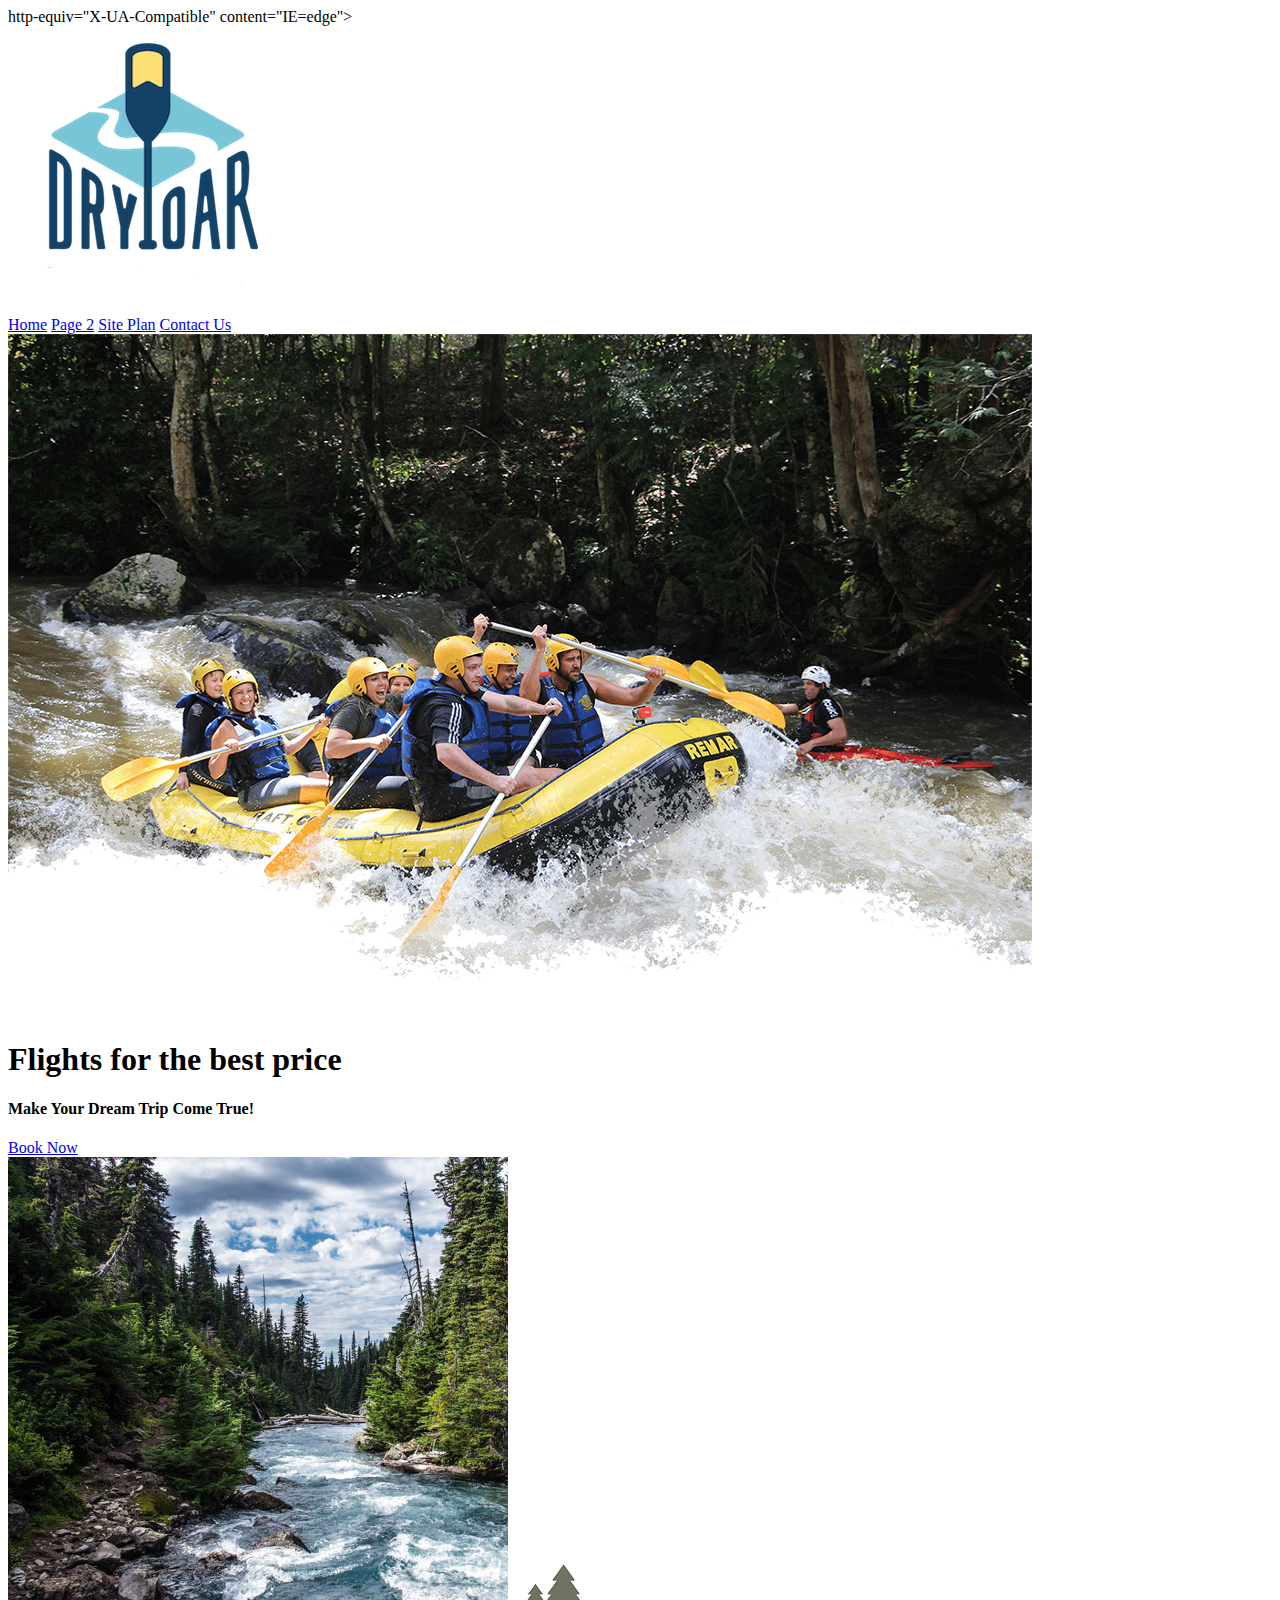
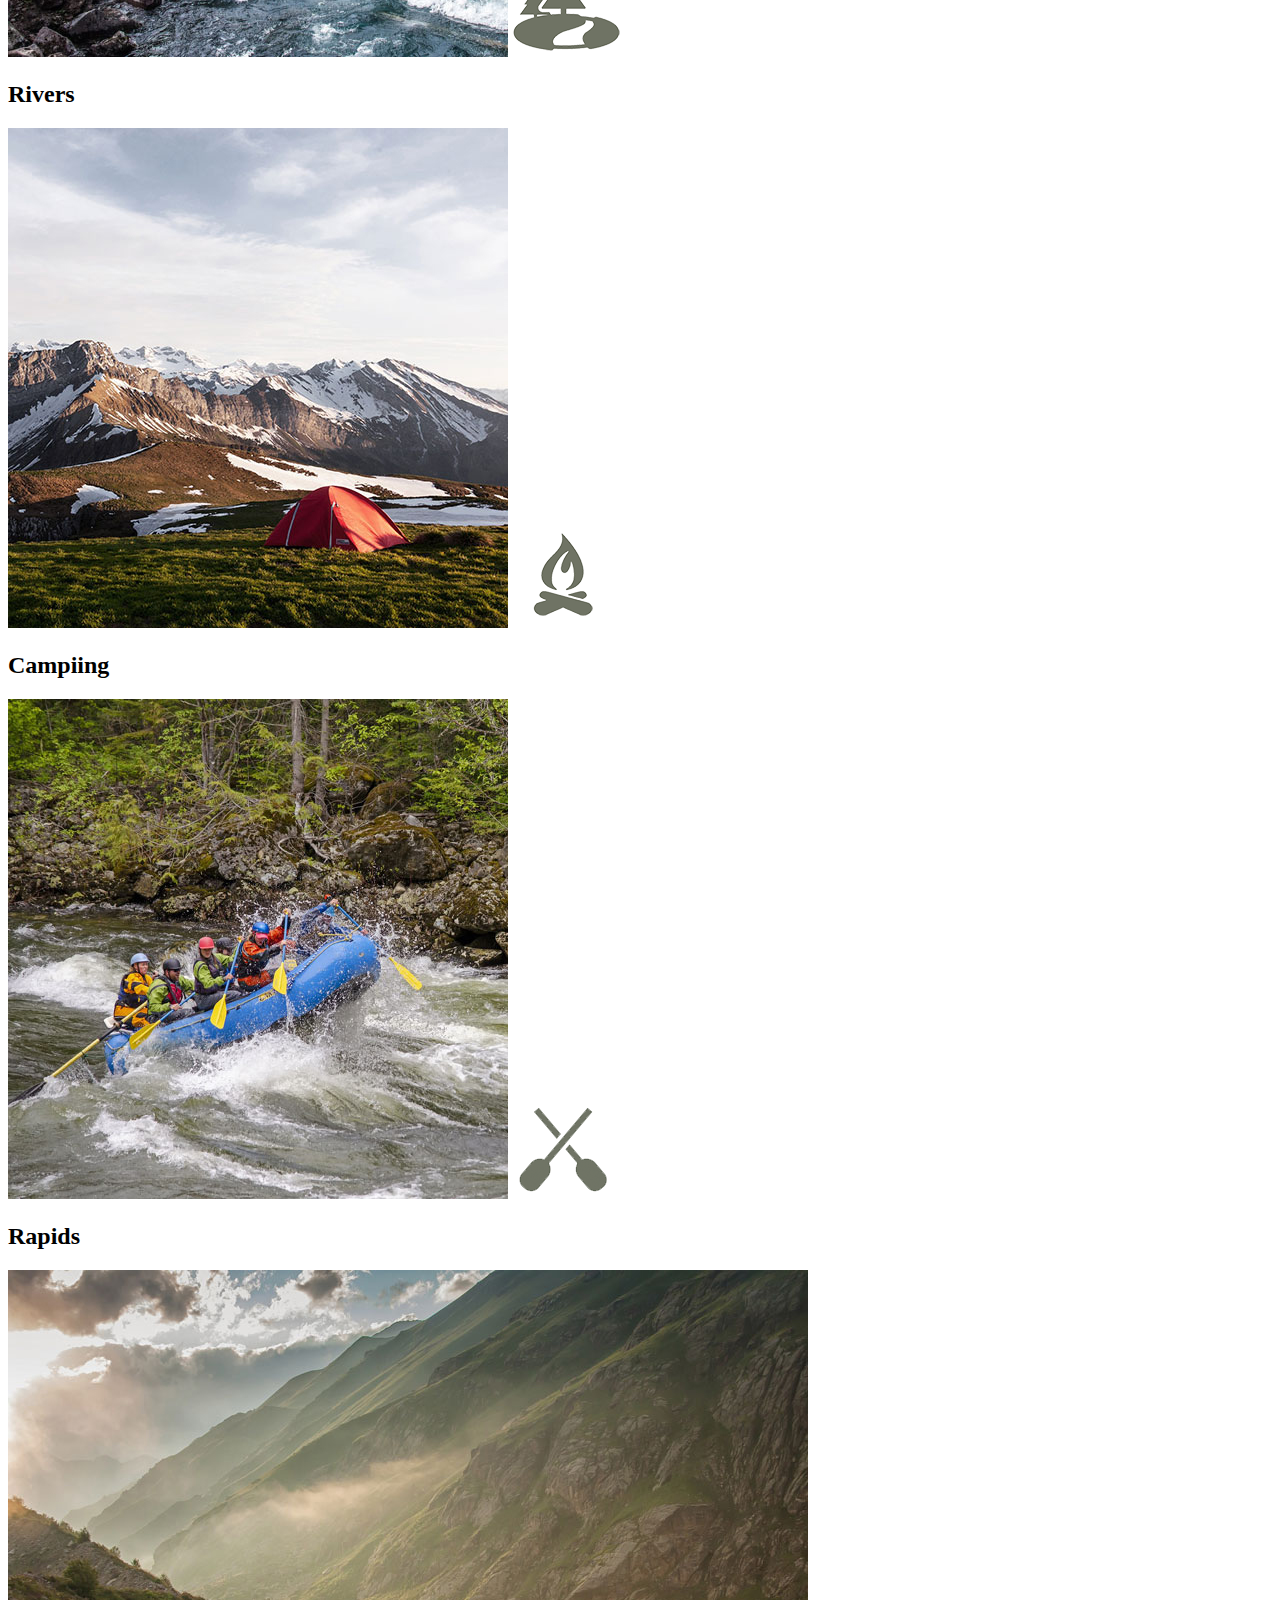
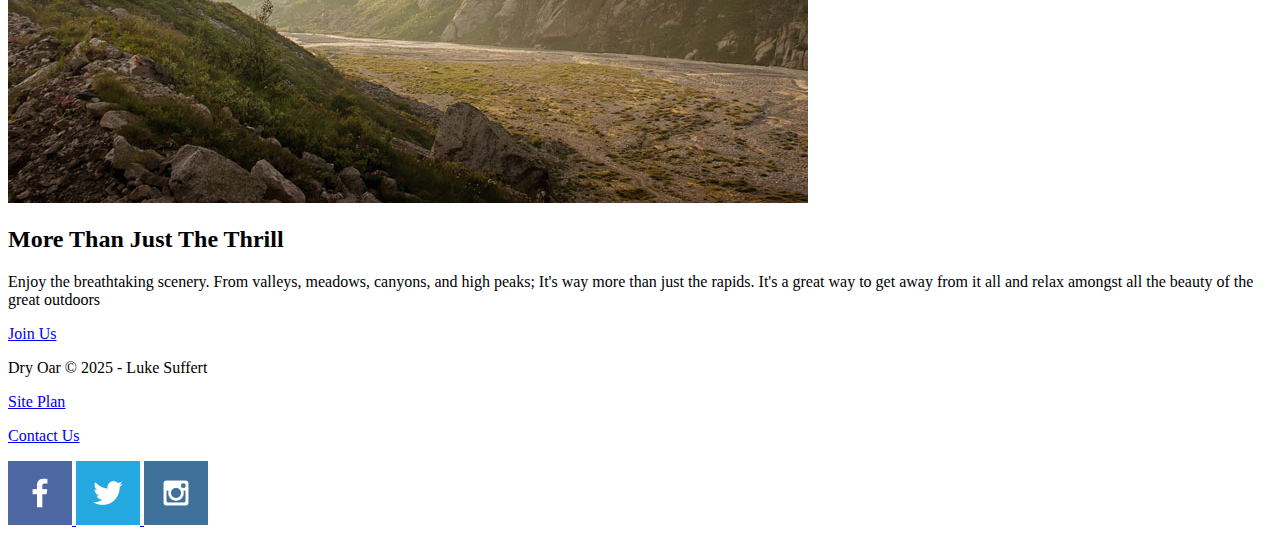
==== wwr/index.html @ b2b48b89 "Hero and Images" ====
<!DOCTYPE html>
<html lang="en">
<head>
    <meta charset="UTF-8">
    <meta> http-equiv="X-UA-Compatible" content="IE=edge">
    <meta name="viewport" content="width=device-width, initial-scale=1.0">
    <title>Suffert's Flight Plan</title>
</head>
<body>
    <header>
        <a id="logo_link" href="index.html">
            <img id="logo" src="images/logo.png" alt="Suffert's Flight Plan Logo">
        </a>
        <nav>
            <a href="index.html">Home</a>
            <a href="#">Page 2</a>
            <a href="site-plan-rafting.html">Site Plan</a>
            <a href="contactus.html">Contact Us</a>
        </nav>
    </header>
    <div id="hero">
        <div id="hero-box">
            <img id="hero-img" src="images/hero.png" alt="People enjoying white water rafting">
    </div>
    <section id="hero-msg">
        <h1 class="home-title">Flights for the best price</h1>
        <h4>Make Your Dream Trip Come True!</h4>
        <div class="button-box">
            <a class='book' href="contactus.html">Book Now</a>
        </div>
    </section>

    </div>
    <main class="home-grid">
        <section class="rivers-card">
            <img class="card-img" src="images/rivers.jpg" alt="river in forest">
            <img class="icon" src="images/river_icon.png" alt="river icon">
            <h2>Rivers</h2>
        </section>
        <section class="camping-card">
            <img class="card-img" src="images/camping.jpg" alt="tent in mountains">
            <img class="icon" src="images/fire_icon.png" alt="fire icon">
            <h2>Campiing</h2>
        </section>
        <section class="rapids-card">
            <img class="card-img" src="images/rapids.jpg" alt="rafting boat">
            <img class="icon" src="images/oars.png" alt="oars icon">
            <h2>Rapids</h2>
        </section>
        <img class="mountains" src="images/mountains.jpg" alt="Misty mountains">
        <section class="msg">
            <h2>More Than Just The Thrill</h2>
            <p>Enjoy the breathtaking scenery. From valleys, meadows, canyons, and high peaks; It's way more than just the rapids. It's a great way to get away from it all and relax amongst all the beauty of the great outdoors</p>
            <a class="join" href="rivers.html">Join Us</a>
        </section>

    </main>

    <footer>
        <p>Dry Oar &copy; 2025 - Luke Suffert</p>
        <p><a href="site-plan-rafting.html">Site Plan</a></p>
        <p><a href="contactus.html">Contact Us</a></p>
        <div class="social">
            <a href="https://facebook.com">
                <img src="images/facebook.png" alt="fb icon">
            </a>
            <a href="https://twitter.com">
                <img src="images/twitter.png" alt="twitter icon">
            </a>
            <a href="https://instagram.com">
                <img src="images/instagram.png" alt="instagram icon">
            </a>
        </div>
    </footer>
    
</body>
</html>
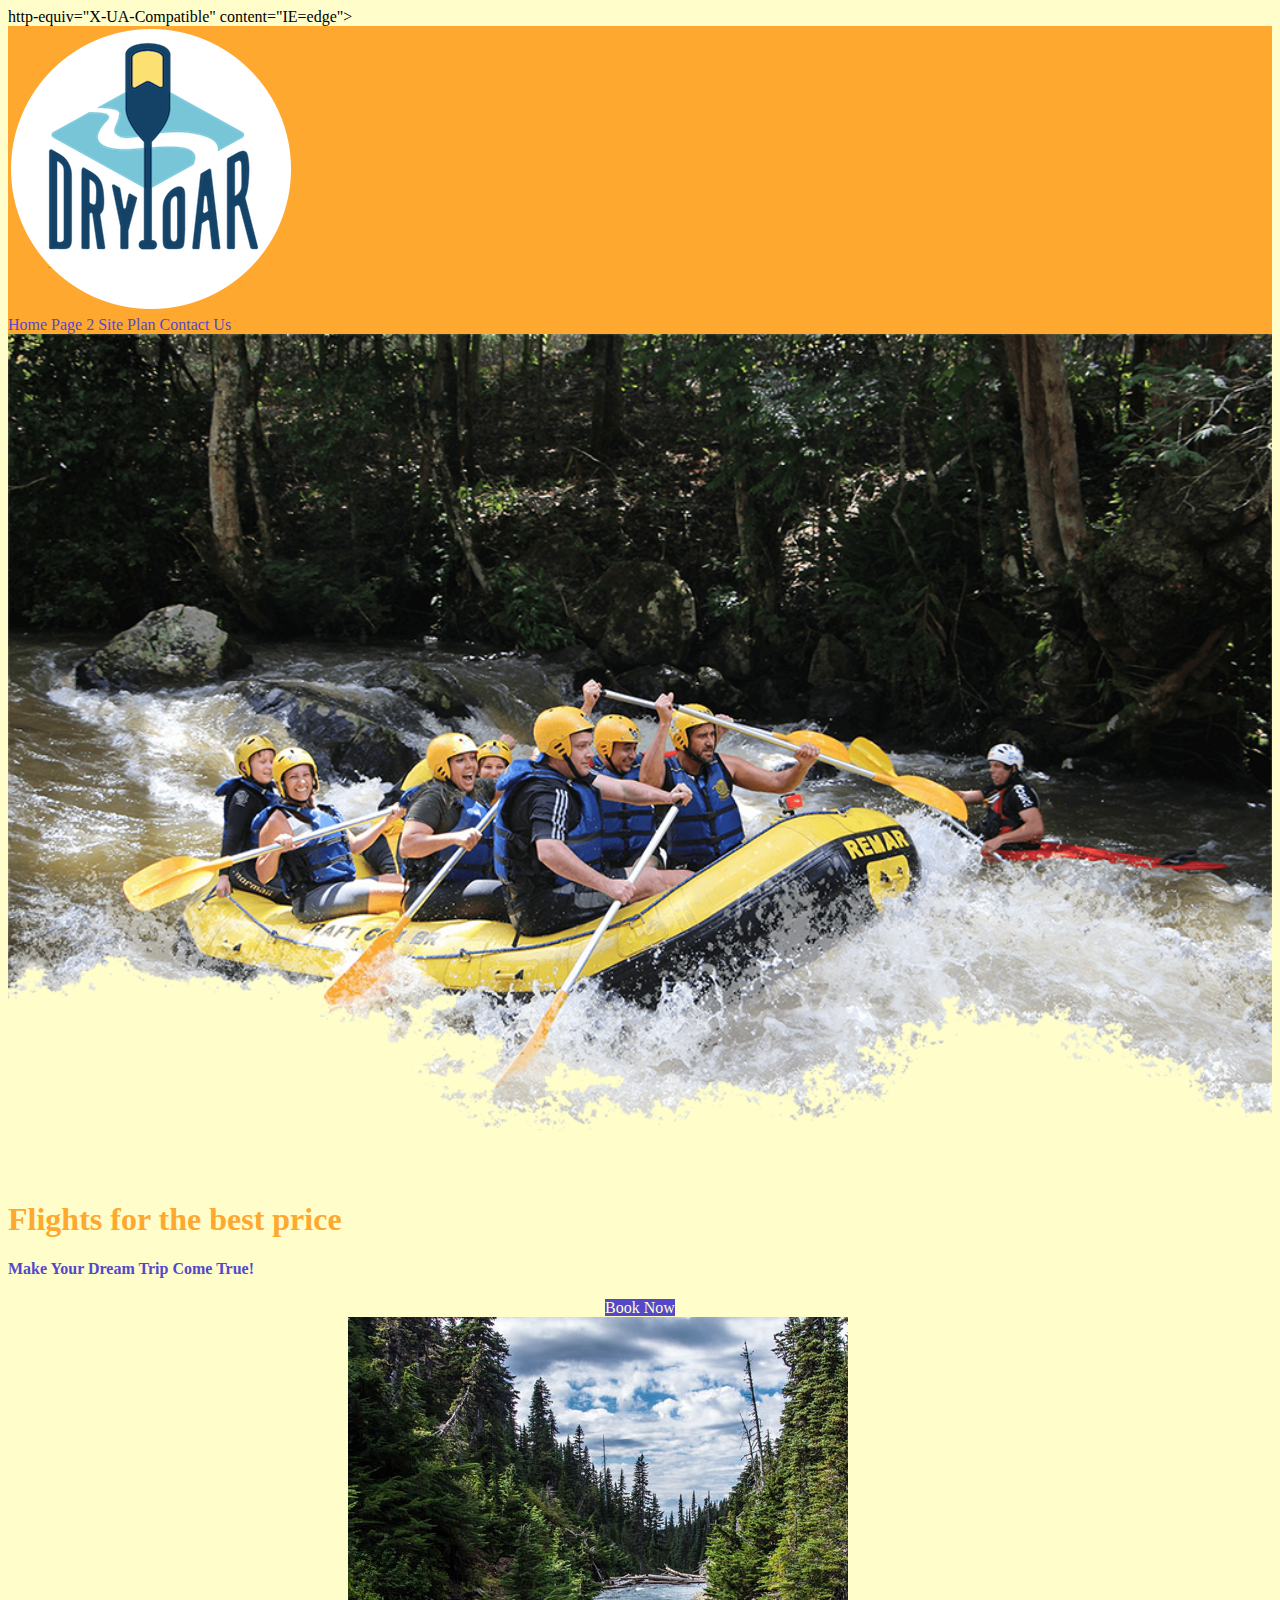
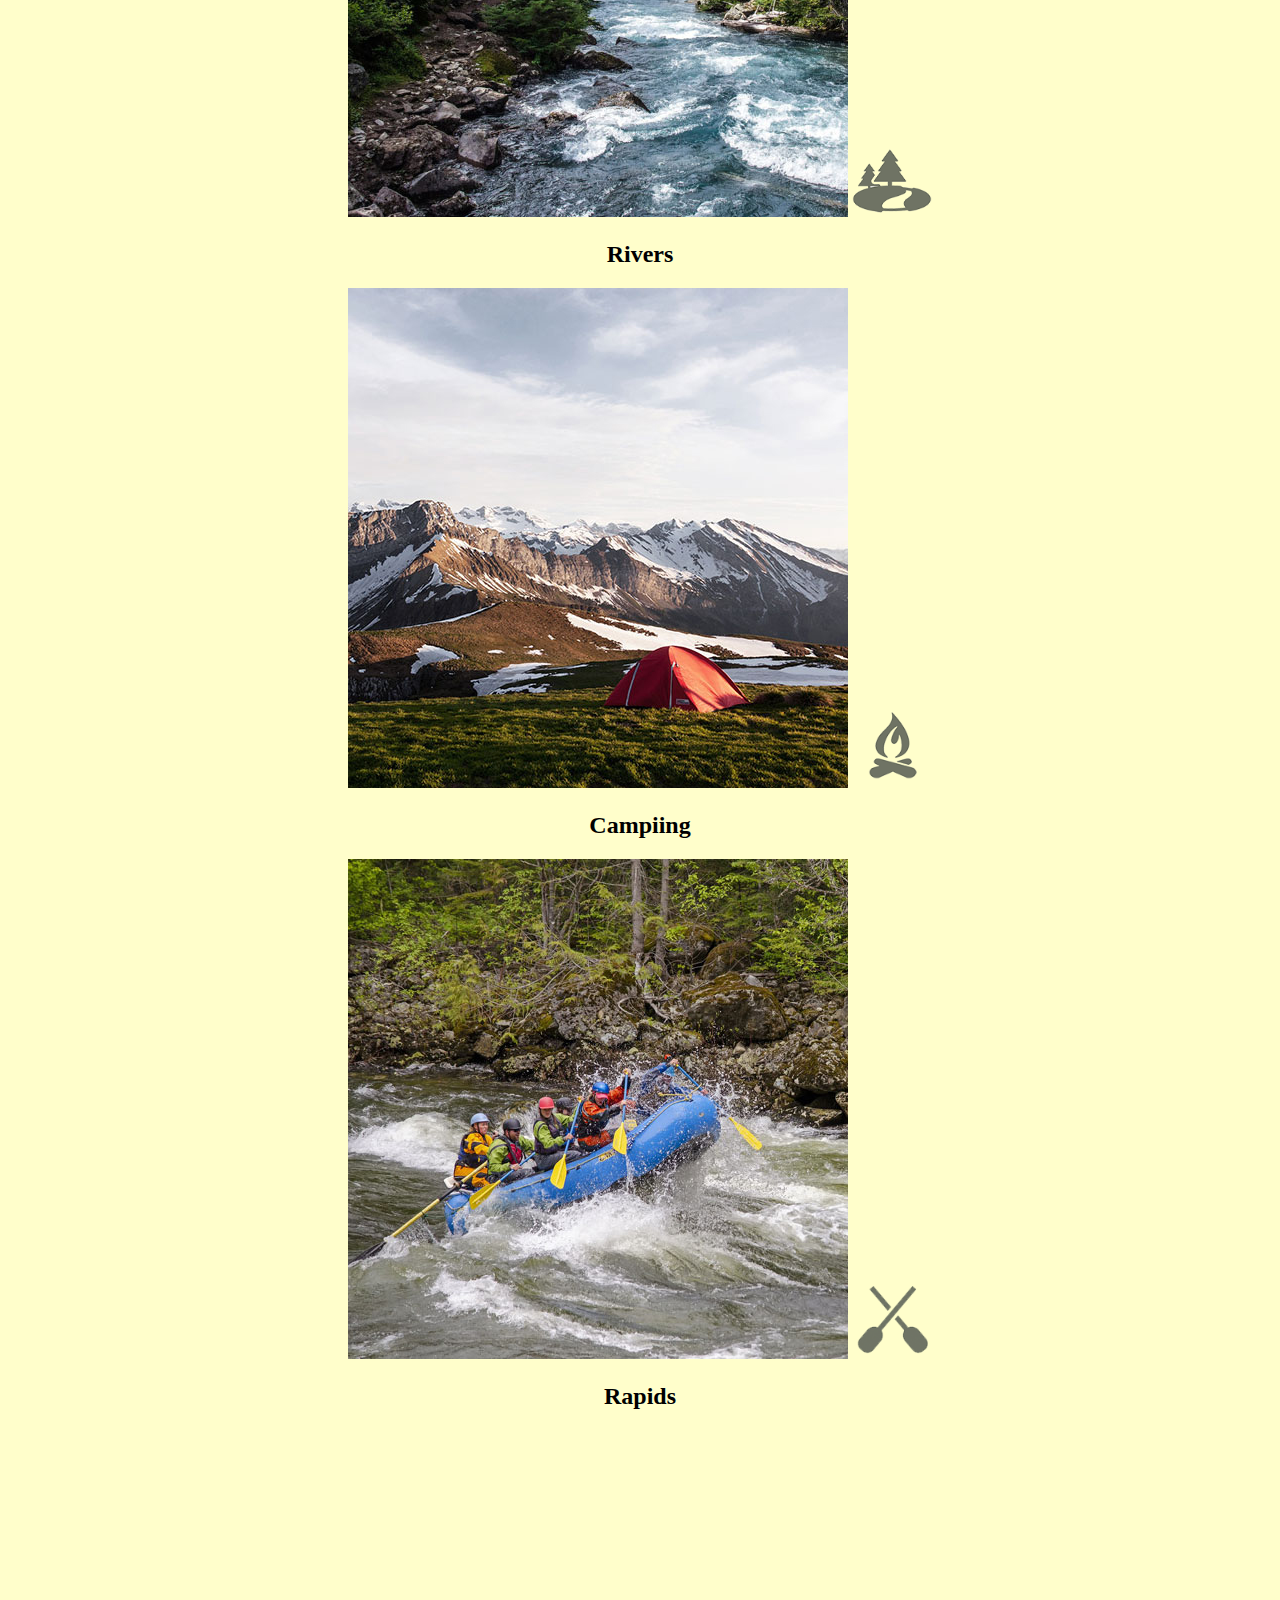
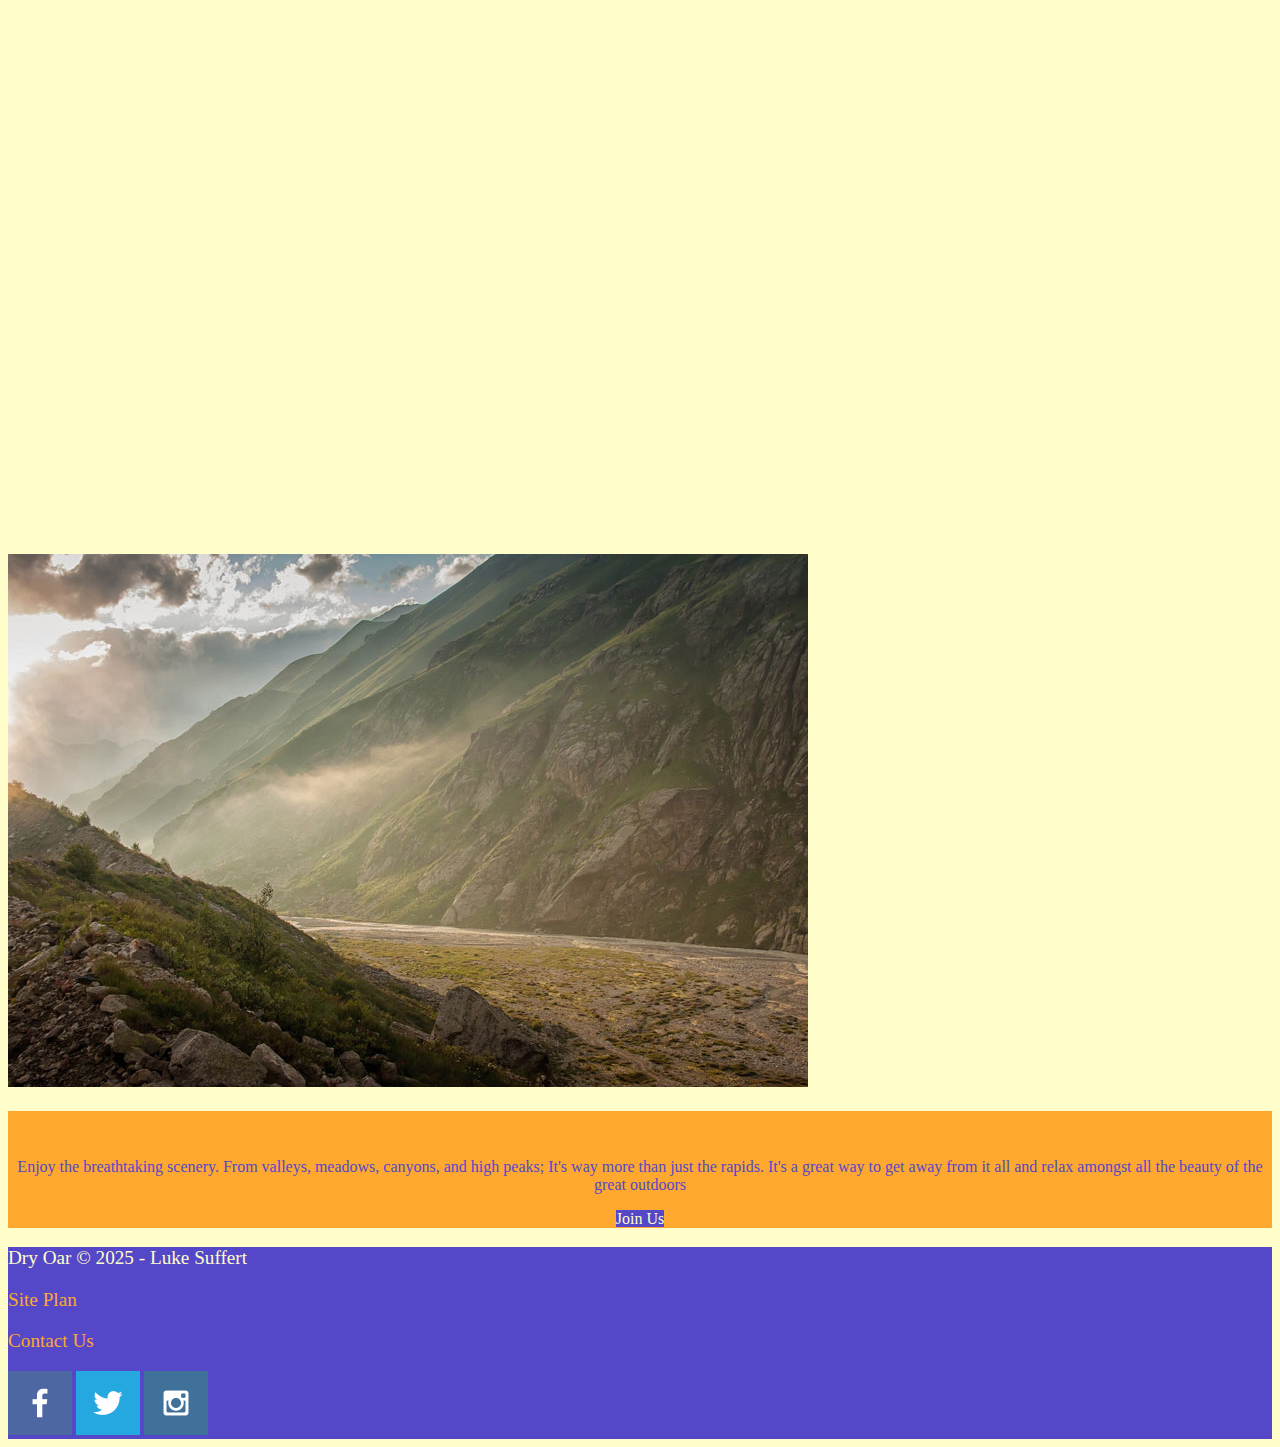
==== commit ec9b18cc: "super style" ====
--- a/wwr/index.html
+++ b/wwr/index.html
@@ -1,12 +1,14 @@
 <!DOCTYPE html>
 <html lang="en">
 <head>
+    <link rel="stylesheet" href="styles/style.css">
     <meta charset="UTF-8">
     <meta> http-equiv="X-UA-Compatible" content="IE=edge">
     <meta name="viewport" content="width=device-width, initial-scale=1.0">
     <title>Suffert's Flight Plan</title>
 </head>
 <body>
+    <div id="content">
     <header>
         <a id="logo_link" href="index.html">
             <img id="logo" src="images/logo.png" alt="Suffert's Flight Plan Logo">
@@ -47,6 +49,7 @@
             <img class="icon" src="images/oars.png" alt="oars icon">
             <h2>Rapids</h2>
         </section>
+        <div id="background"></div>
         <img class="mountains" src="images/mountains.jpg" alt="Misty mountains">
         <section class="msg">
             <h2>More Than Just The Thrill</h2>
@@ -72,6 +75,6 @@
             </a>
         </div>
     </footer>
-    
+</div>   
 </body>
 </html>--- a/wwr/styles/style.css
+++ b/wwr/styles/style.css
@@ -0,0 +1,104 @@
+
+div {
+    max-width: 1600px;
+    margin: 0 auto;
+}
+
+
+div nav a {
+    text-align: center;
+    color: #5448c8;
+    text-decoration: none;
+}
+div #hero-img h1 {
+    text-align: center;
+}
+div #hero-img h4 {
+    text-align: center;
+}
+div .button-box {
+    text-align: center;
+}
+div main section {
+    text-align: center;
+}
+
+
+#background {
+    height: 725px;
+}
+
+
+body {
+    background-color: #fffecb;
+    color: #000;
+}
+header {
+    background-color: #fea82f;
+    color: #000;
+}
+nav a:hover {
+    background-color: #5448c8;
+    color: #fffecb;
+}
+.book, .join {
+    background-color: #5448c8;
+    color: #fffecb;
+    text-decoration: none;
+}
+.book:hover, .join:hover {
+    background-color: #fea82f;
+    color: #000;
+}
+#background {
+    background-color: #fffecb;
+    color: #000;
+}
+.msg {
+    background-color: #fea82f;
+    color: #000;
+}
+footer {
+    background-color: #5448c8;
+    color: #fffecb;
+}
+
+.home-title {
+    color: #fea82f;
+}
+h4 {
+    color: #5448c8;
+}
+.msg h2 {
+    color: #fea82f;
+}
+.msg p {
+    color: #5448c8;
+}
+footer a {
+    color: #fea82f;
+    text-decoration: none;
+}
+footer a:hover {
+    color: #5448c8;
+}
+
+
+
+.icon {
+    width: 80px;
+}
+.logo {
+    width: 80px;
+}
+#hero-img {
+    width: 100%;
+}
+
+
+footer p {
+    font-size: 1.2em;
+}
+footer p a:hover {
+    text-decoration: underline;
+}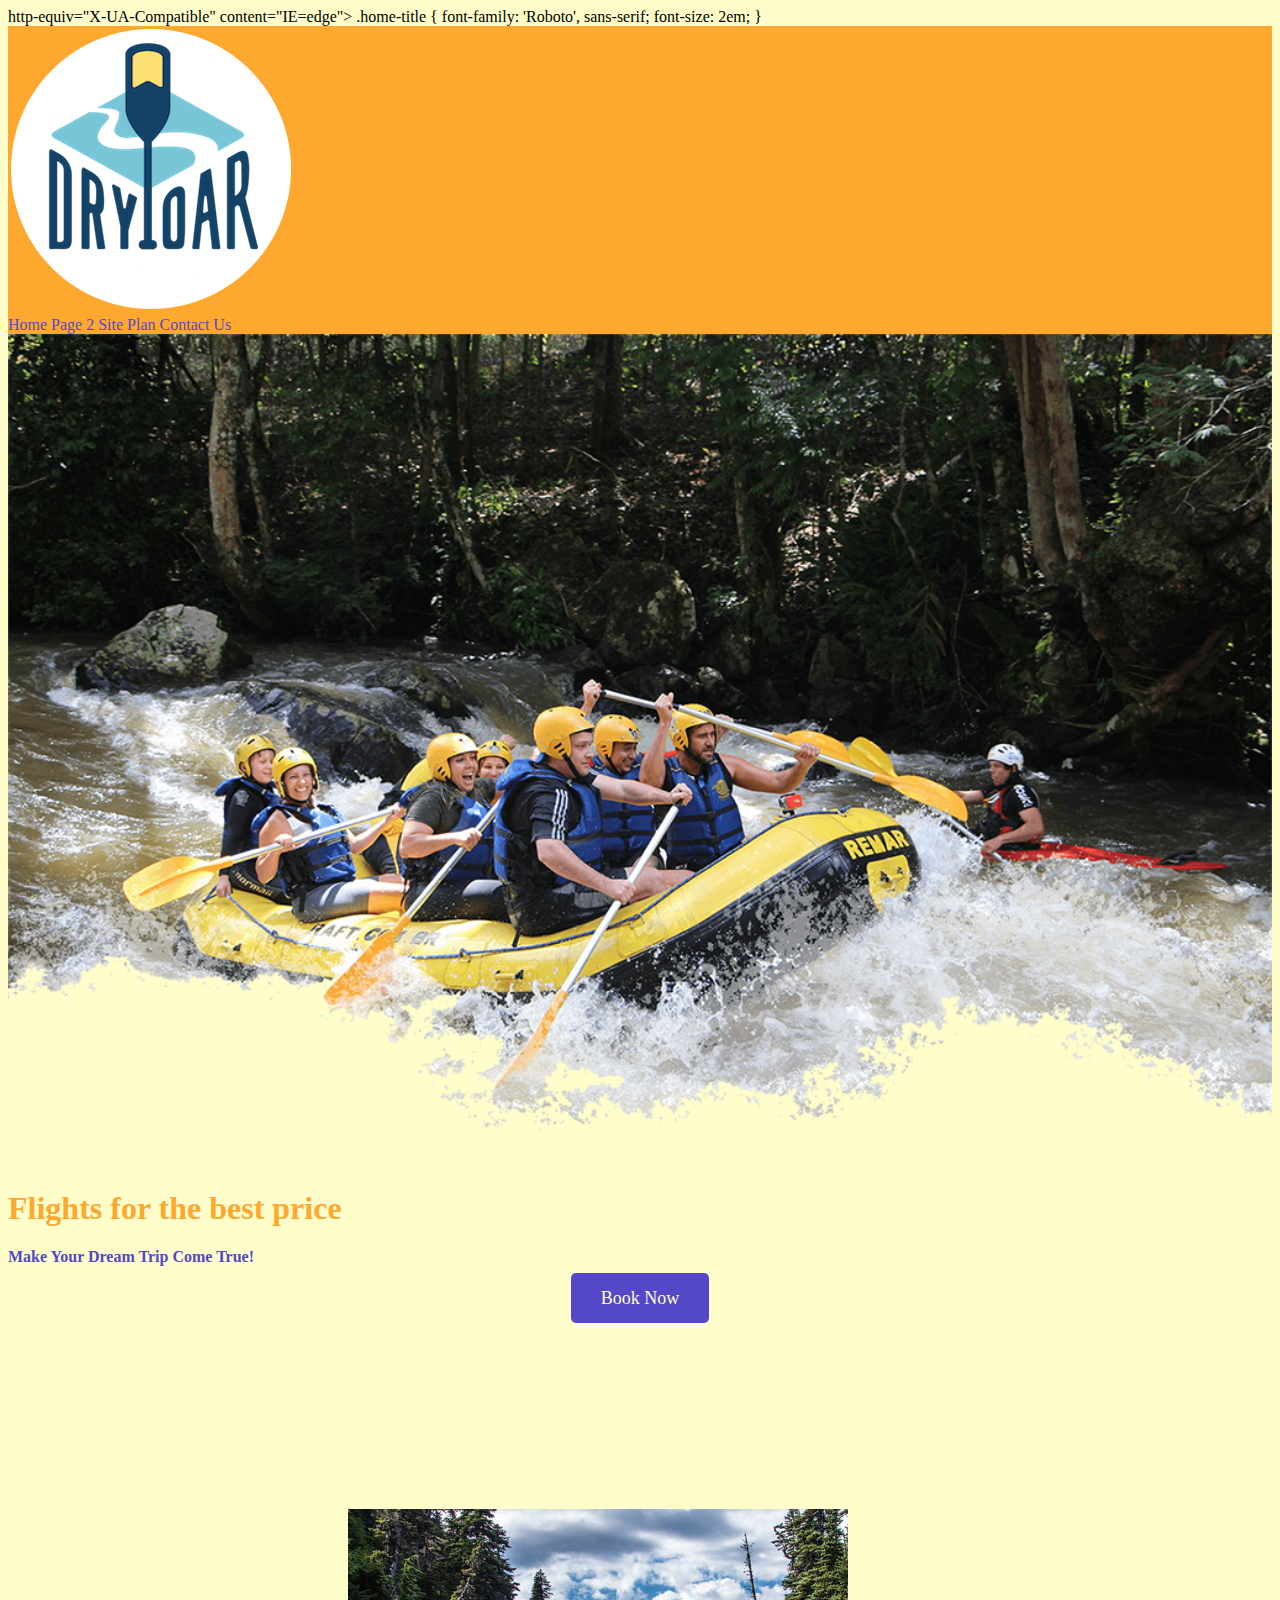
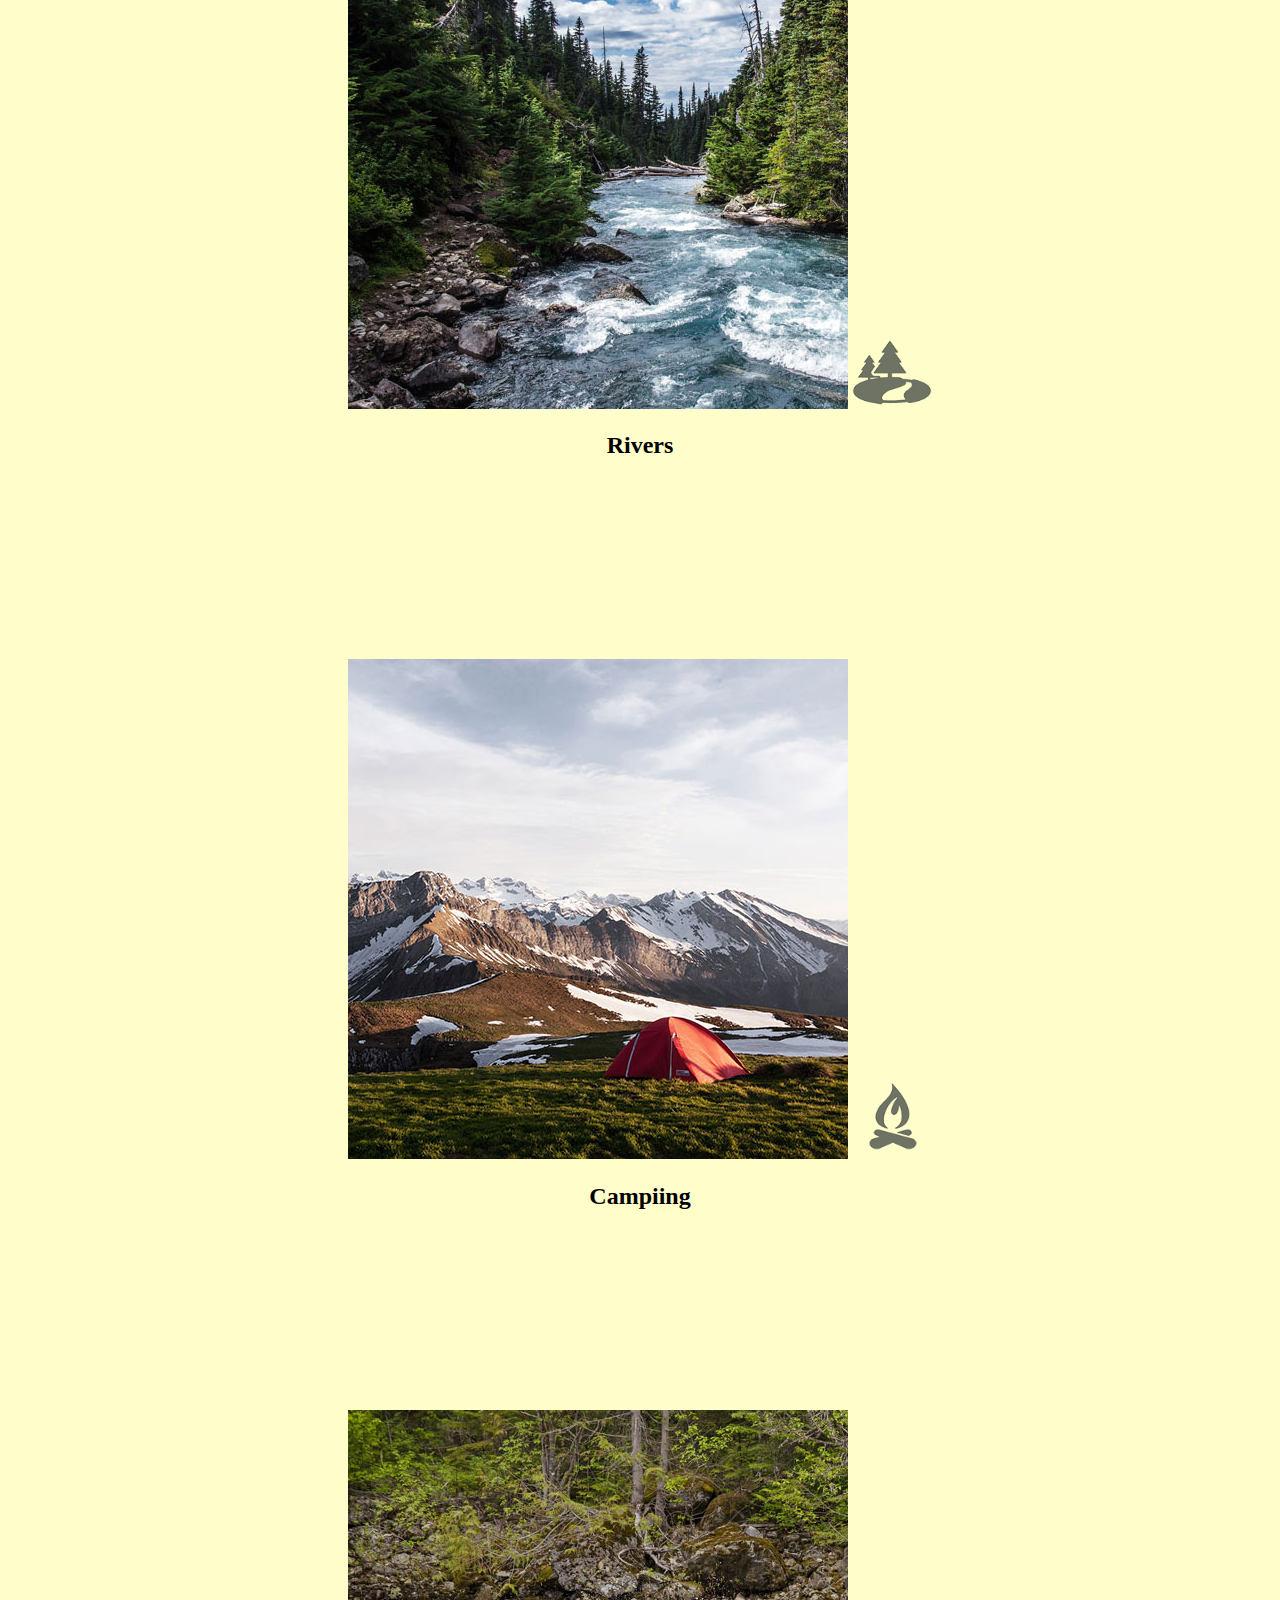
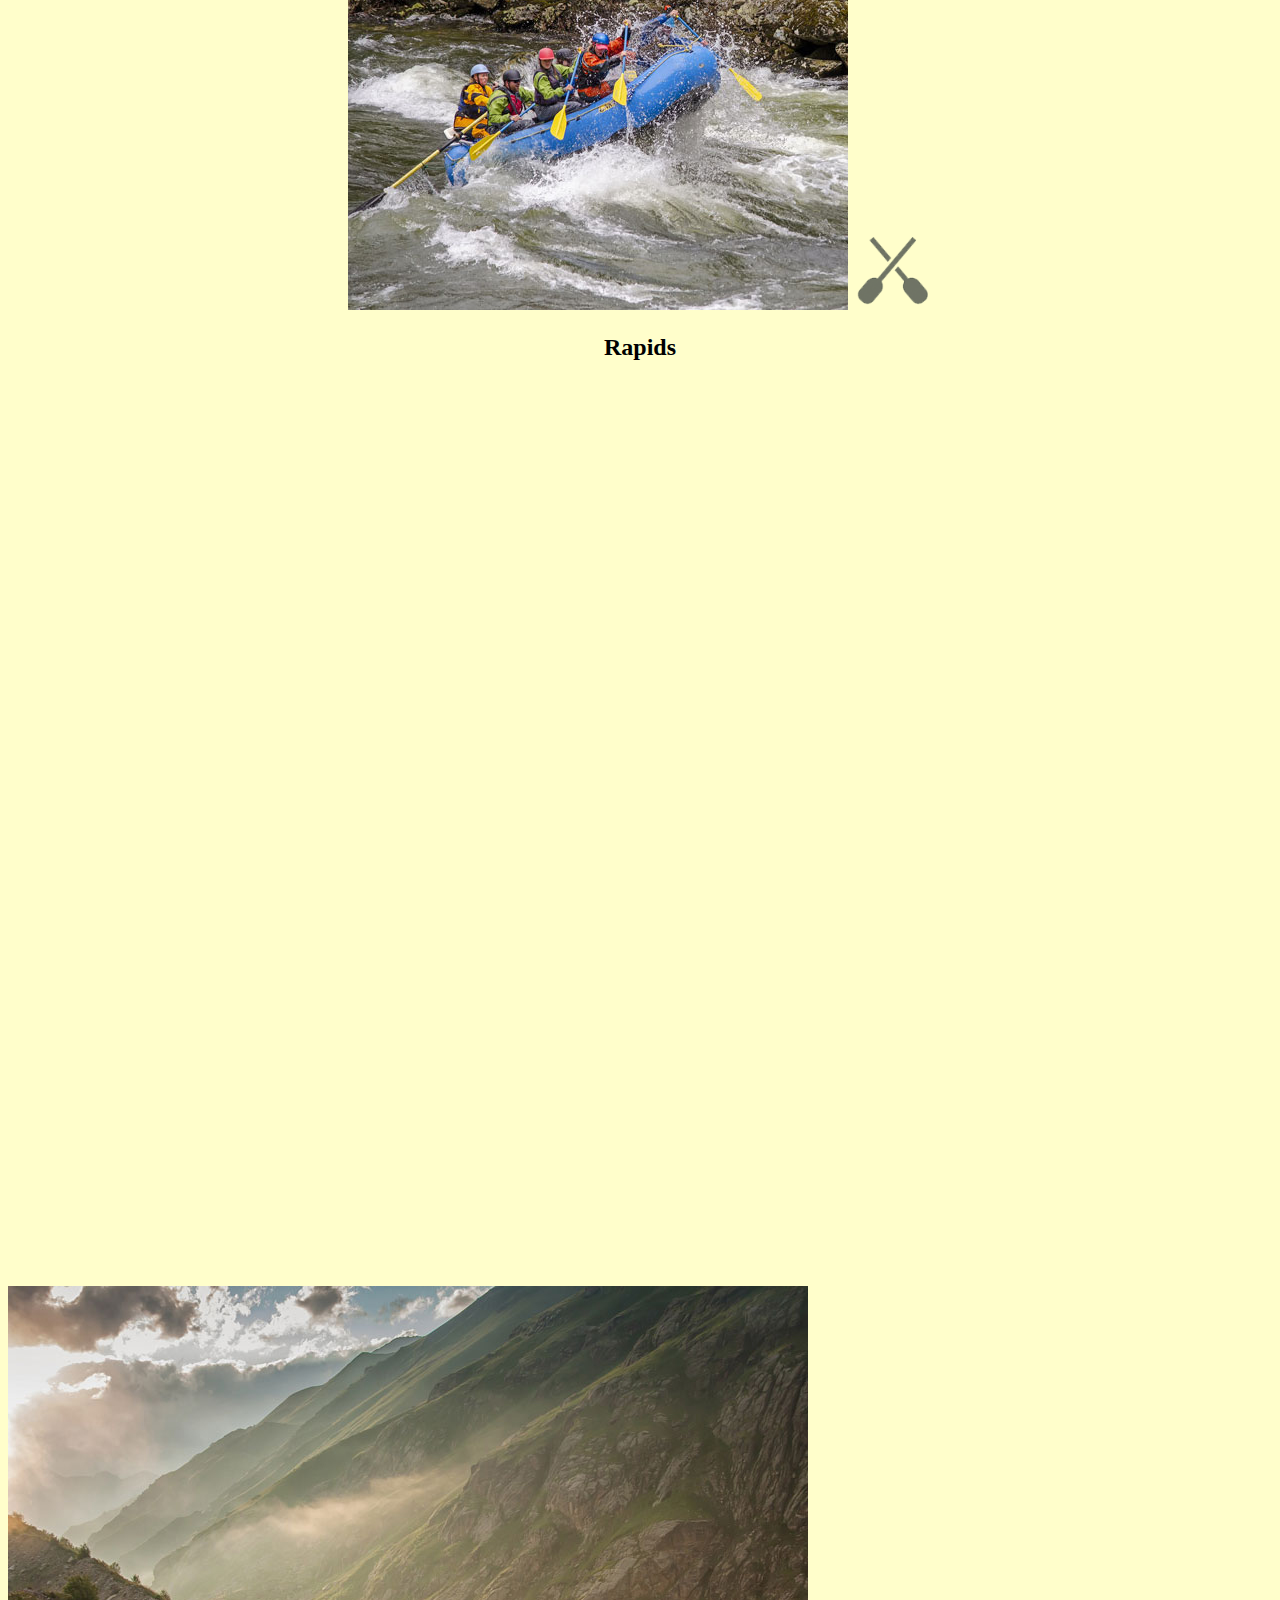
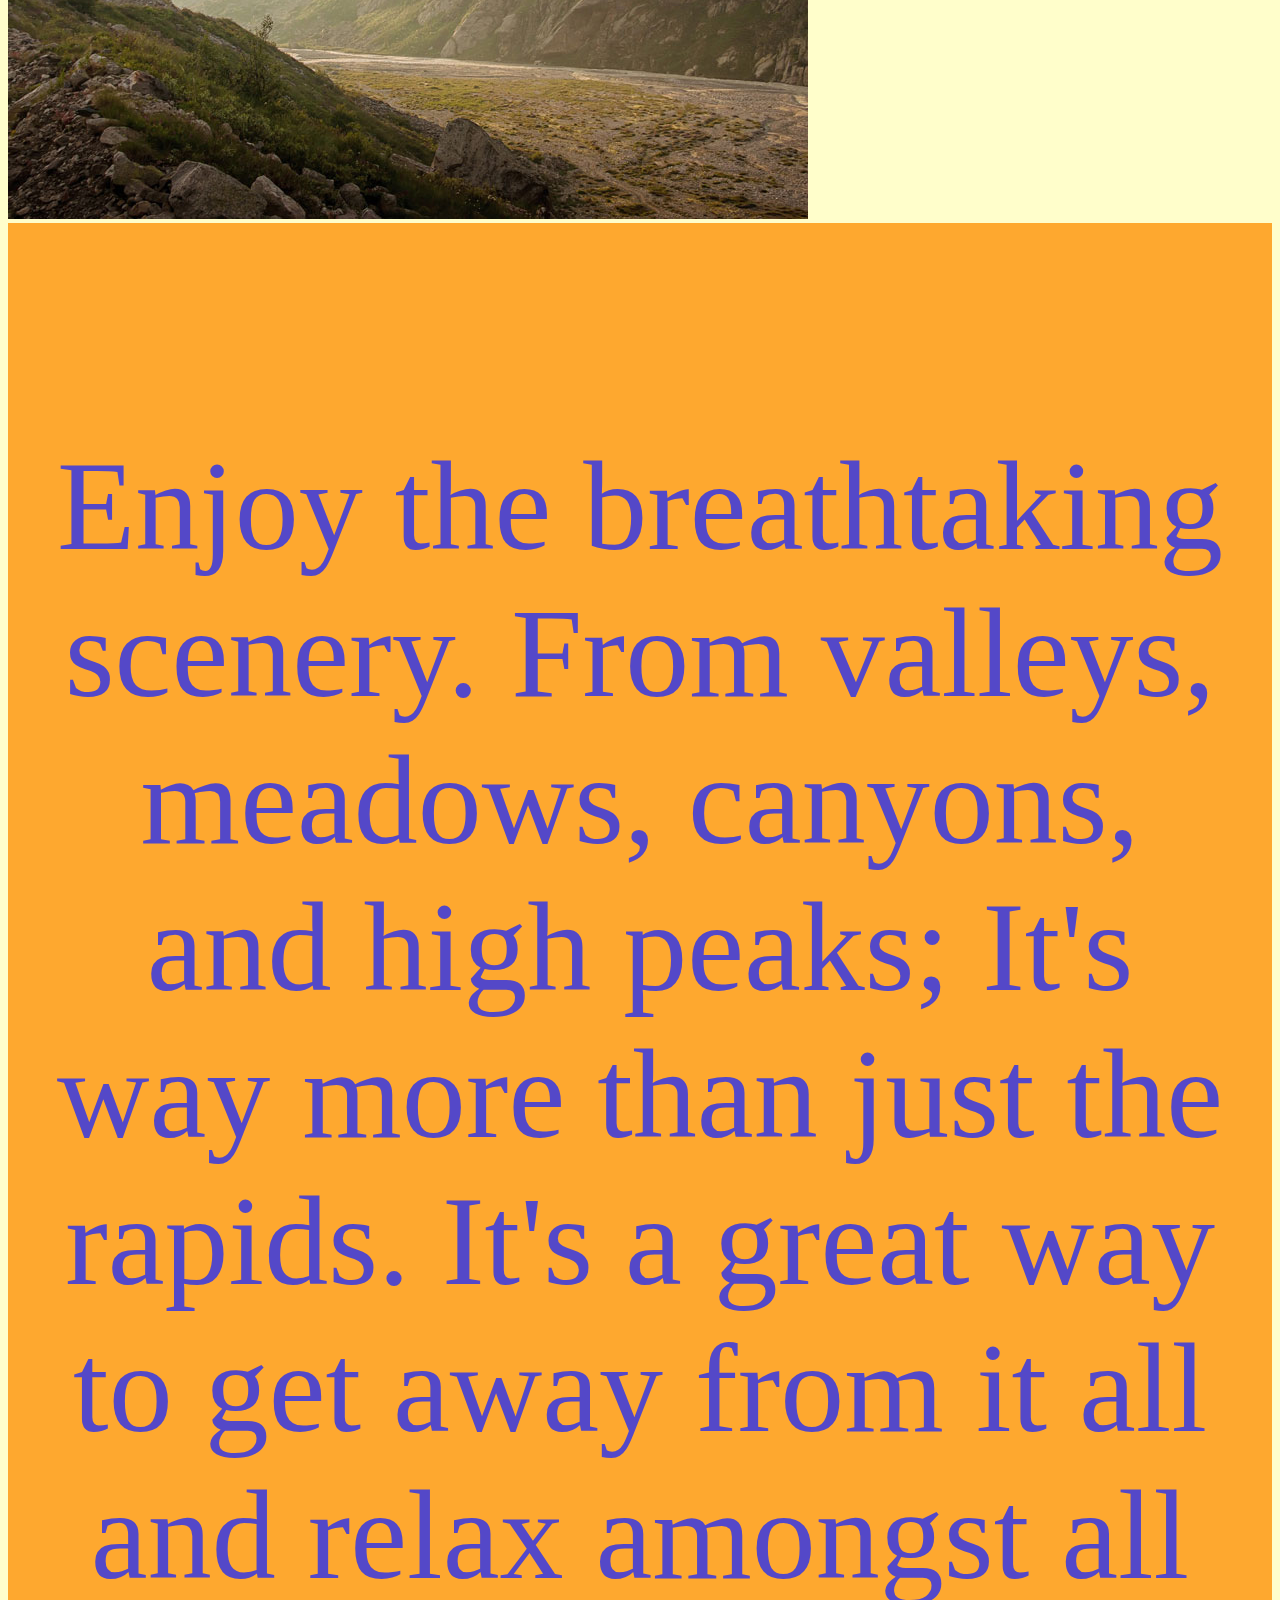
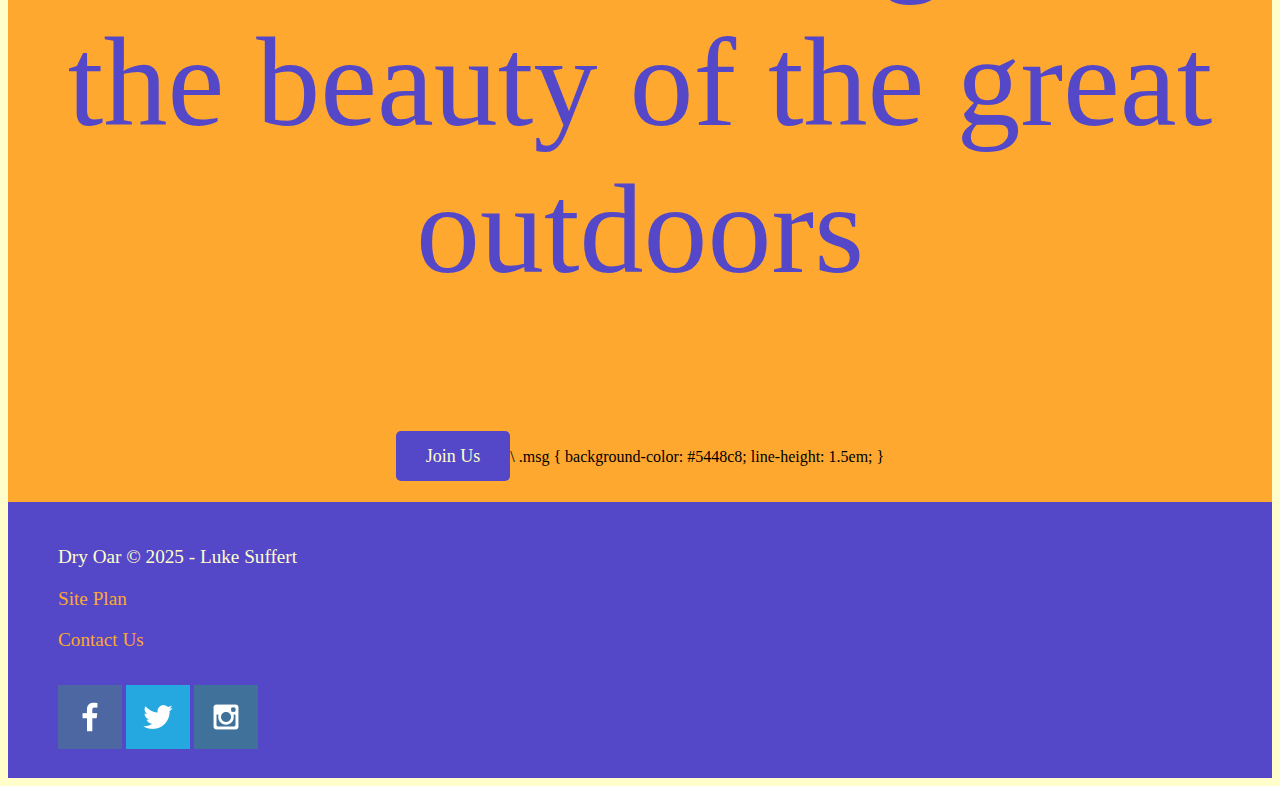
==== commit 294ca87d: "borders and margins" ====
--- a/wwr/index.html
+++ b/wwr/index.html
@@ -8,6 +8,10 @@
     <title>Suffert's Flight Plan</title>
 </head>
 <body>
+    .home-title {
+        font-family: 'Roboto', sans-serif;
+        font-size: 2em;
+    }
     <div id="content">
     <header>
         <a id="logo_link" href="index.html">
@@ -54,7 +58,11 @@
         <section class="msg">
             <h2>More Than Just The Thrill</h2>
             <p>Enjoy the breathtaking scenery. From valleys, meadows, canyons, and high peaks; It's way more than just the rapids. It's a great way to get away from it all and relax amongst all the beauty of the great outdoors</p>
-            <a class="join" href="rivers.html">Join Us</a>
+            <a class="join" href="rivers.html">Join Us</a>\
+            .msg {
+                background-color: #5448c8;
+                line-height: 1.5em;
+            }
         </section>
 
     </main>
--- a/wwr/styles/style.css
+++ b/wwr/styles/style.css
@@ -45,6 +45,10 @@
     background-color: #5448c8;
     color: #fffecb;
     text-decoration: none;
+    font-size: 18px;
+    padding: 15px 30px;
+    margin-top: 200px;
+    border-radius: 5px;
 }
 .book:hover, .join:hover {
     background-color: #fea82f;
@@ -57,14 +61,17 @@
 .msg {
     background-color: #fea82f;
     color: #000;
+    padding: 35px;
 }
 footer {
     background-color: #5448c8;
     color: #fffecb;
+    padding: 25px 50px;
 }
 
 .home-title {
     color: #fea82f;
+    margin-top: 10px;
 }
 h4 {
     color: #5448c8;
@@ -74,6 +81,8 @@
 }
 .msg p {
     color: #5448c8;
+    font-size: 8em;
+    padding-bottom: 15px;
 }
 footer a {
     color: #fea82f;
@@ -87,6 +96,7 @@
 
 .icon {
     width: 80px;
+    padding-top: 10px;
 }
 .logo {
     width: 80px;
@@ -101,4 +111,24 @@
 }
 footer p a:hover {
     text-decoration: underline;
+}
+
+footer .social img {
+    padding-top: 15px;
+}
+
+#logo_link {
+    padding-top: 5px;
+}
+
+.rivers-card, .camping-card, .rapids-card {
+    margin: 200px 0;
+}
+
+card-img {
+    border: 10px solid #000;
+}
+
+main section img {
+    box-sizing: border-box;
 }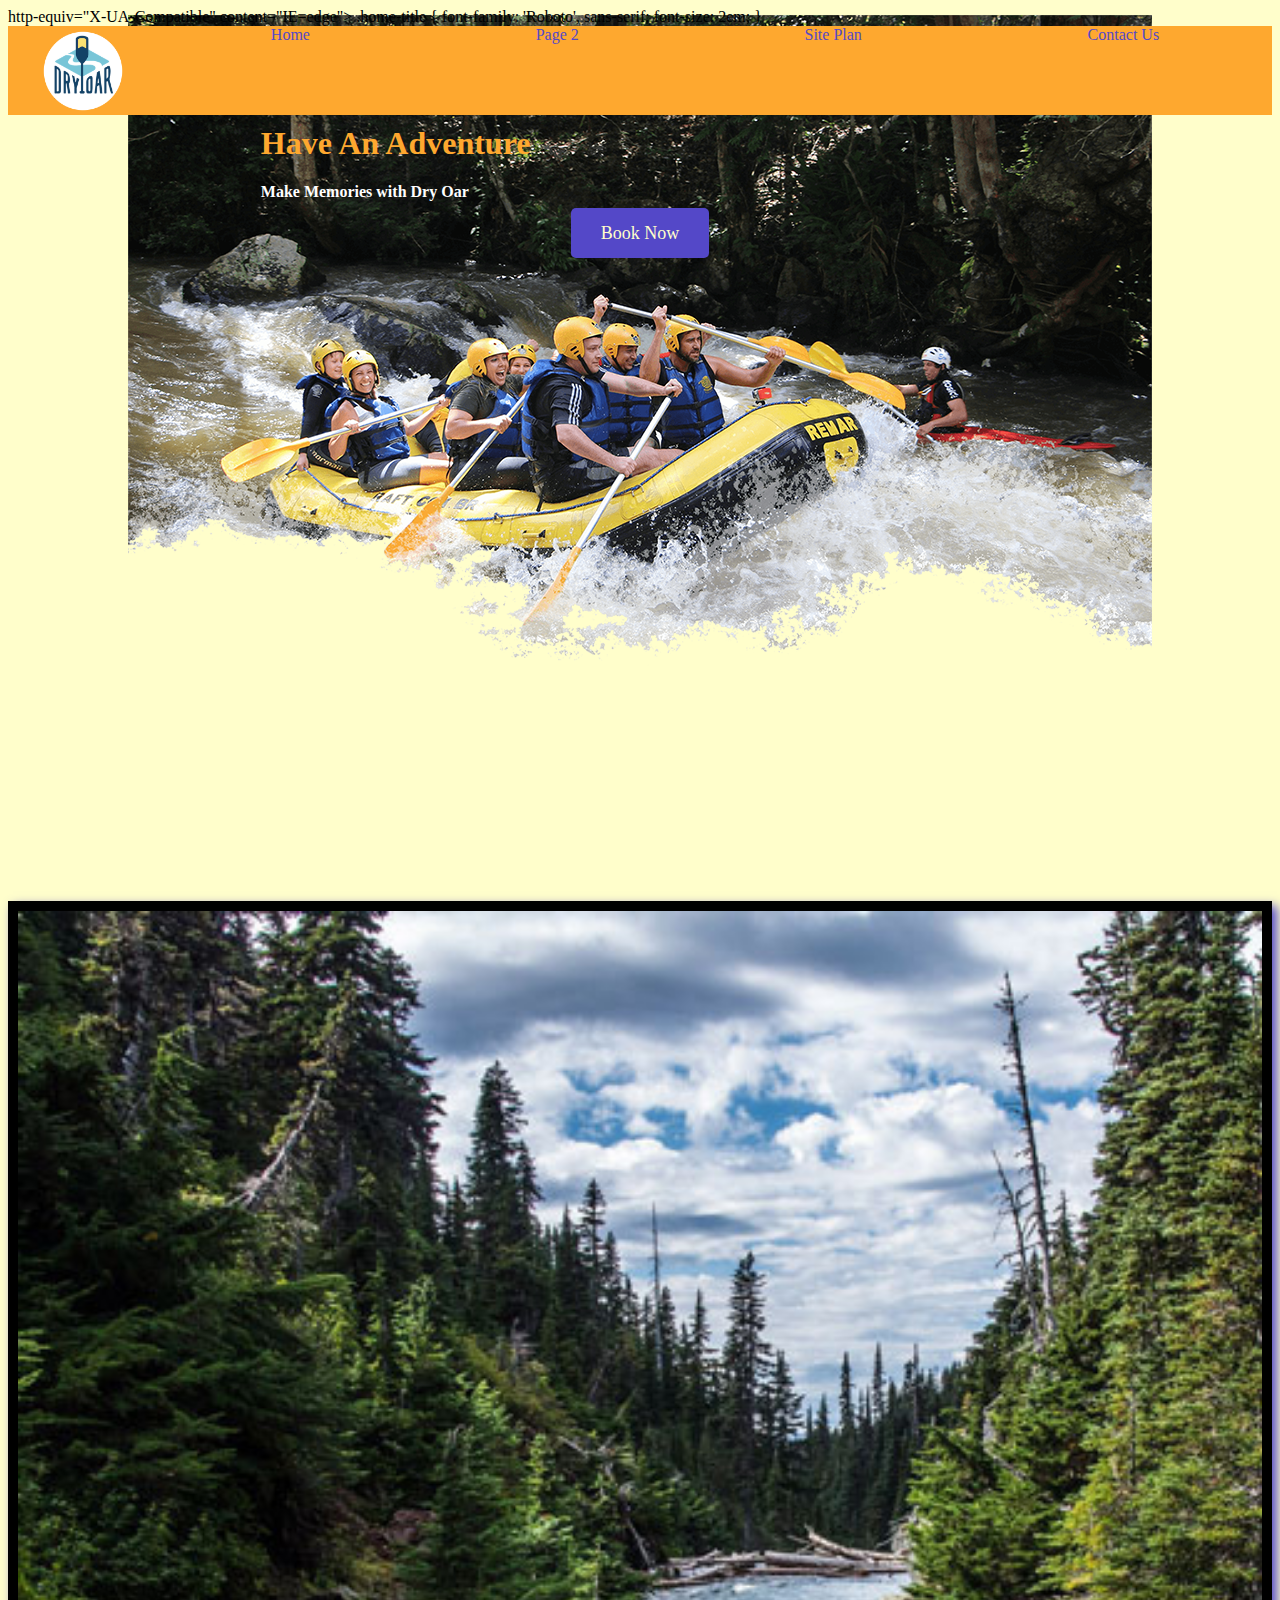
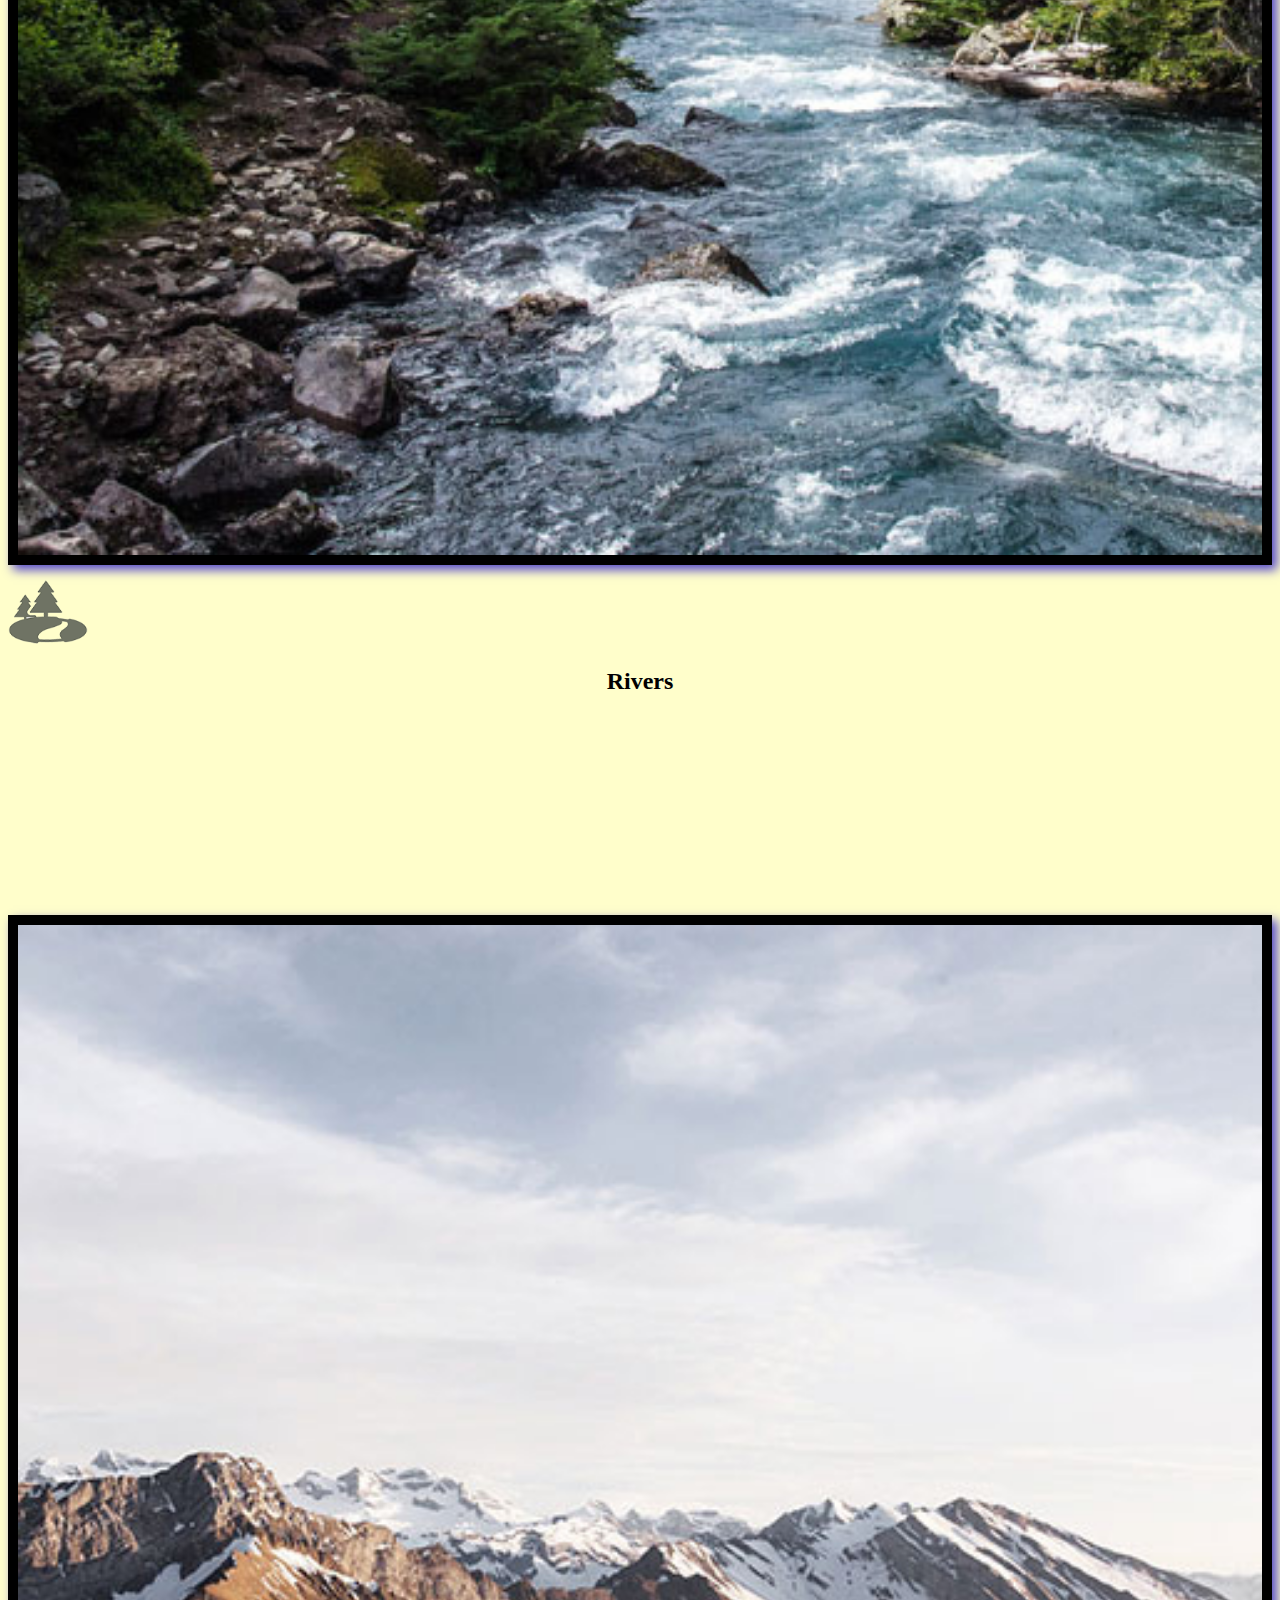
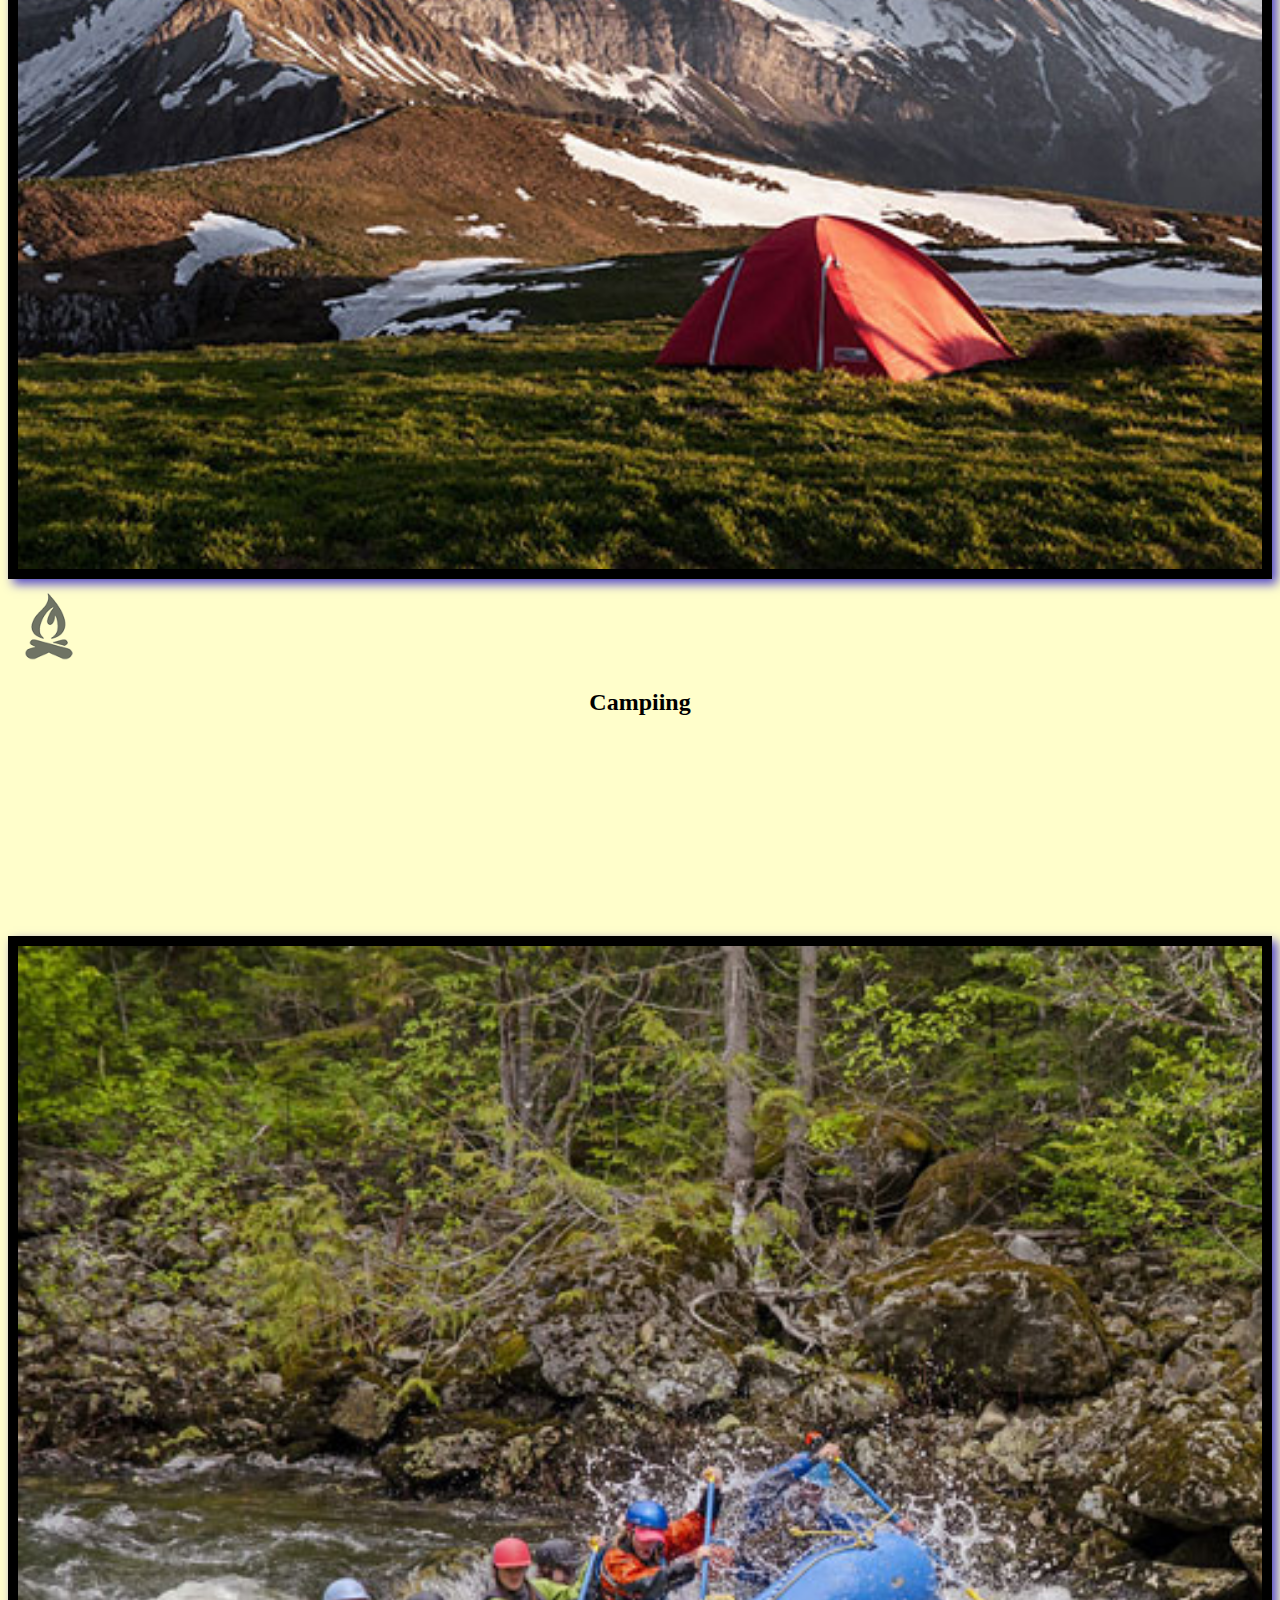
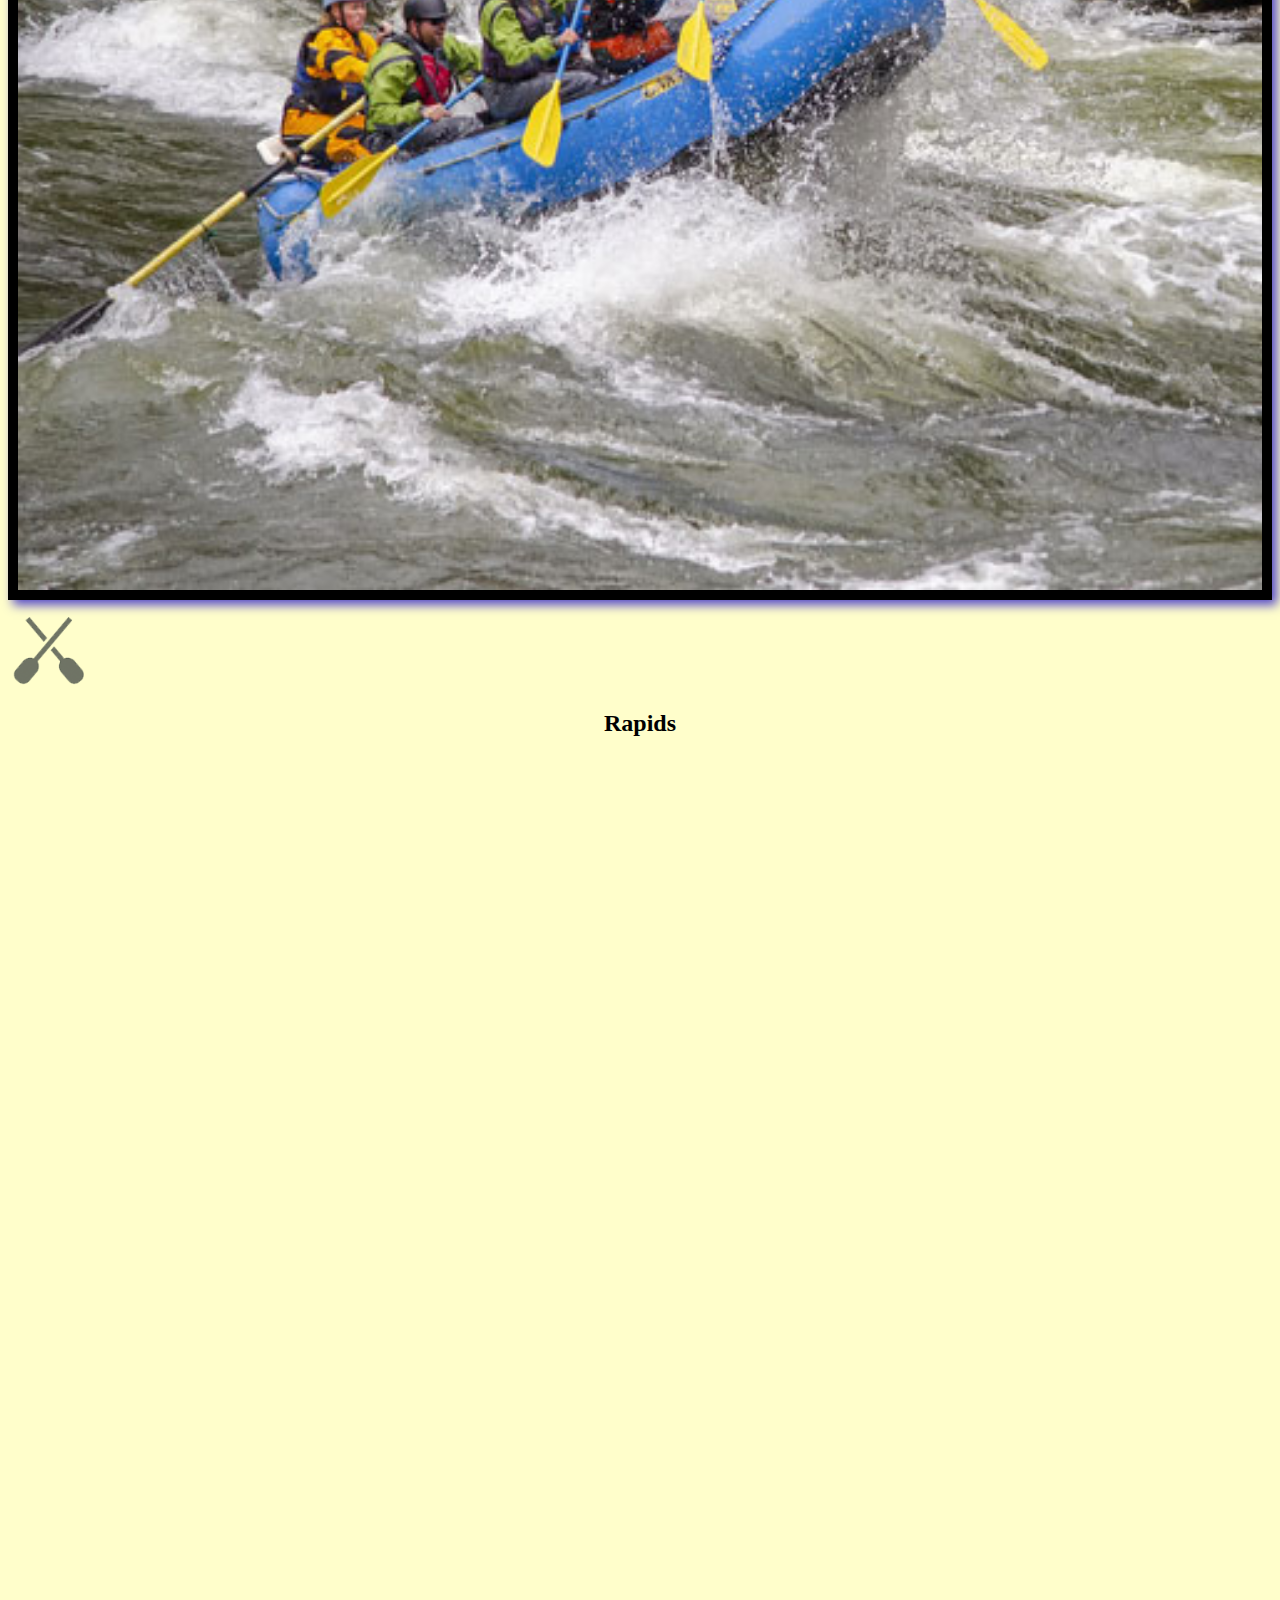
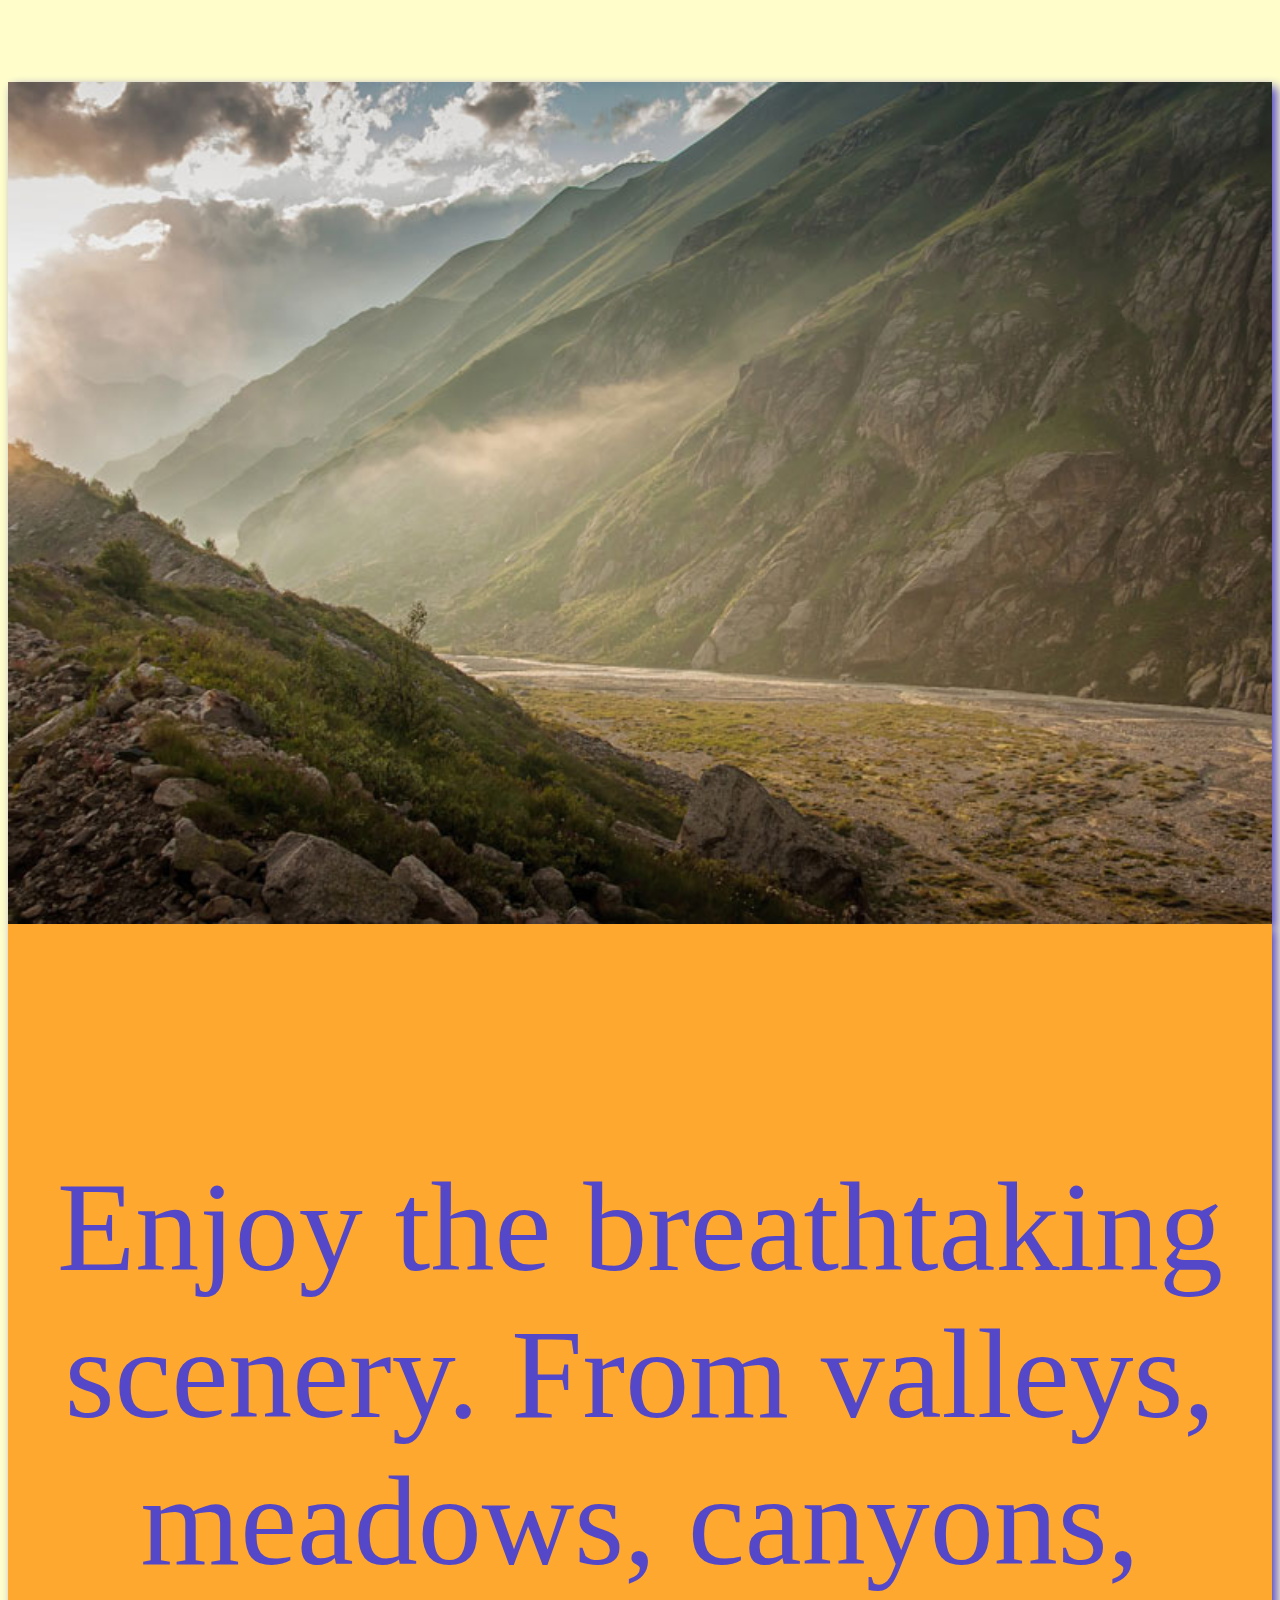
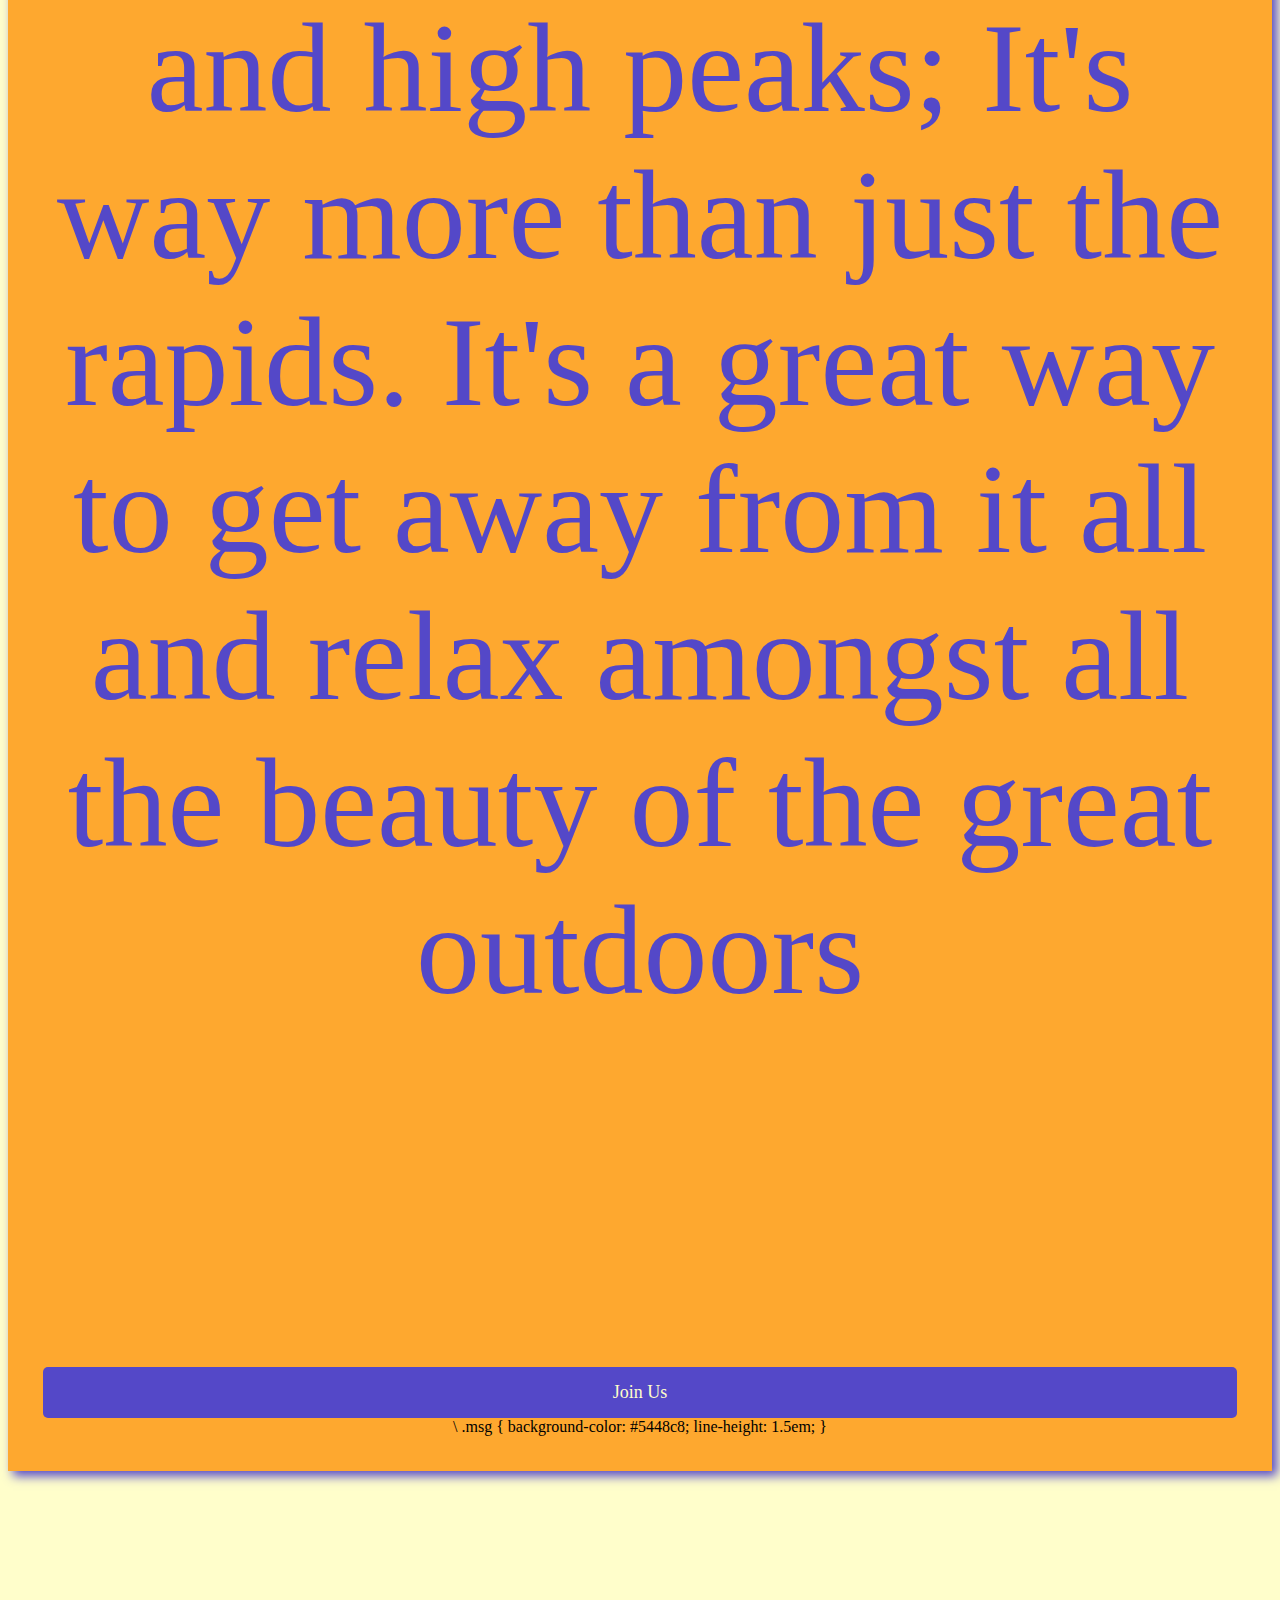
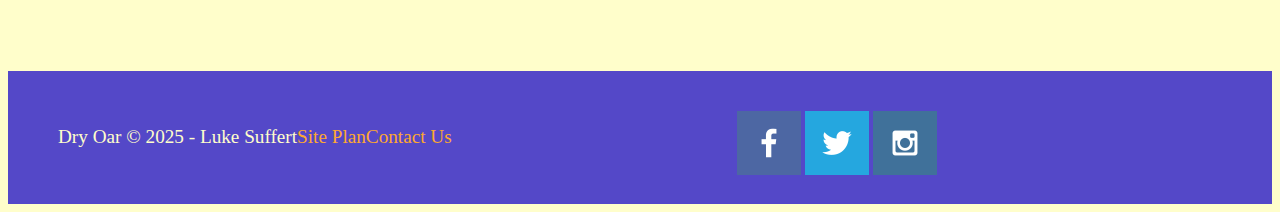
==== commit aa49fde8: "Home Page Finishing Touches" ====
--- a/wwr/index.html
+++ b/wwr/index.html
@@ -15,7 +15,7 @@
     <div id="content">
     <header>
         <a id="logo_link" href="index.html">
-            <img id="logo" src="images/logo.png" alt="Suffert's Flight Plan Logo">
+            <img class="logo" src="images/logo.png" alt="Dry Oar Logo">
         </a>
         <nav>
             <a href="index.html">Home</a>
@@ -29,10 +29,10 @@
             <img id="hero-img" src="images/hero.png" alt="People enjoying white water rafting">
     </div>
     <section id="hero-msg">
-        <h1 class="home-title">Flights for the best price</h1>
-        <h4>Make Your Dream Trip Come True!</h4>
+        <h1 class="home-title">Have An Adventure</h1>
+        <h4>Make Memories with Dry Oar</h4>
         <div class="button-box">
-            <a class='book' href="contactus.html">Book Now</a>
+            <a class='book' href="rates.html">Book Now</a>
         </div>
     </section>
 
--- a/wwr/styles/style.css
+++ b/wwr/styles/style.css
@@ -23,12 +23,6 @@
     text-align: center;
 }
 
-
-#background {
-    height: 725px;
-}
-
-
 body {
     background-color: #fffecb;
     color: #000;
@@ -36,6 +30,8 @@
 header {
     background-color: #fea82f;
     color: #000;
+    display: grid;
+    grid-template-columns: 150px auto;
 }
 nav a:hover {
     background-color: #5448c8;
@@ -55,18 +51,31 @@
     color: #000;
 }
 #background {
+    display: grid;
+    grid-column: 1/11;
+    grid-row: 4/9;
     background-color: #fffecb;
     color: #000;
+    height: 725px;
+    
 }
 .msg {
+    display: grid;
+    grid-column: 6/10;
+    grid-row: 6/7;
     background-color: #fea82f;
     color: #000;
     padding: 35px;
+    box-shadow: 5px 5px 10px #5448c8;
 }
 footer {
     background-color: #5448c8;
     color: #fffecb;
     padding: 25px 50px;
+    display: flex;
+    margin-top: 200px;
+    justify-content: space-around;
+    align-items: center;
 }
 
 .home-title {
@@ -119,16 +128,128 @@
 
 #logo_link {
     padding-top: 5px;
+    justify-self: center;
+    align-self: center;
 }
 
 .rivers-card, .camping-card, .rapids-card {
     margin: 200px 0;
 }
 
-card-img {
+.card-img {
     border: 10px solid #000;
+    transition: transform 0.5s;
+    box-shadow: 5px 5px 10px #5448c8;
 }
 
 main section img {
     box-sizing: border-box;
+}
+
+
+nav {
+    display: flex;
+    justify-content: space-around;
+}
+
+
+#hero {
+    display: grid;
+    grid-template-columns: 1fr 3fr 1fr;
+    margin-top: -100px;
+}
+
+#hero-box {
+    grid-column: 1/4;
+    grid-row: 1/3;
+    z-index: -1;
+}
+
+#hero-msg h4 {
+    color: white ;
+}
+
+#hero-msg {
+    grid-column: 2/3;
+    grid-row: 1/2;
+    margin-top: 100px;
+}
+
+.card-img, .mountains {
+    width: 100%;
+}
+
+.rivers-card {
+    display: grid;
+    grid-column: 2/4;
+    grid-row: 2/3;
+}
+
+.camping-card {
+    display: grid;
+    grid-column: 5/7;
+    grid-row: 2/3;
+}
+
+.rapids-card {
+    display: grid;
+    grid-column: 8/10;
+    grid-row: 2/3;
+}
+
+.mountains {
+    display: grid;
+    grid-column: 2/7;
+    grid-row: 5/8;
+    box-shadow: 5px 5px 10px #5448c8;
+
+}
+
+.card-img:hover {
+    opacity: .6;
+    transform: scale(1.1);
+}
+
+@media screen and (max-width: 900px) {
+    #hero, .home-grid {
+        display: block;
+        height: auto;
+    }
+    nav, footer {
+        flex-direction: column;
+    }
+    nav a {
+        display: block;
+        padding: 15px;
+    }
+    #hero {
+        margin-top: 0;
+    }
+    #hero-msg {
+        margin-top: 0;
+    }
+    #hero-msg h4 {
+        display: none;
+    }
+    #hero-msg h1 {
+        color: #6f7364;
+    }
+    .home-title {
+        font-size: 25px;
+    }
+    .rivers-card, .camping-card, .rapids-card { 
+        margin: 50px auto;
+        width: 60%;
+    }
+    #background {
+        display: none;
+    }
+    .mountains, .msg {
+        width: 80%;
+        display: block;
+        margin: 0 auto;
+    }
+    footer {
+        margin-top: 25px;
+    }
 }